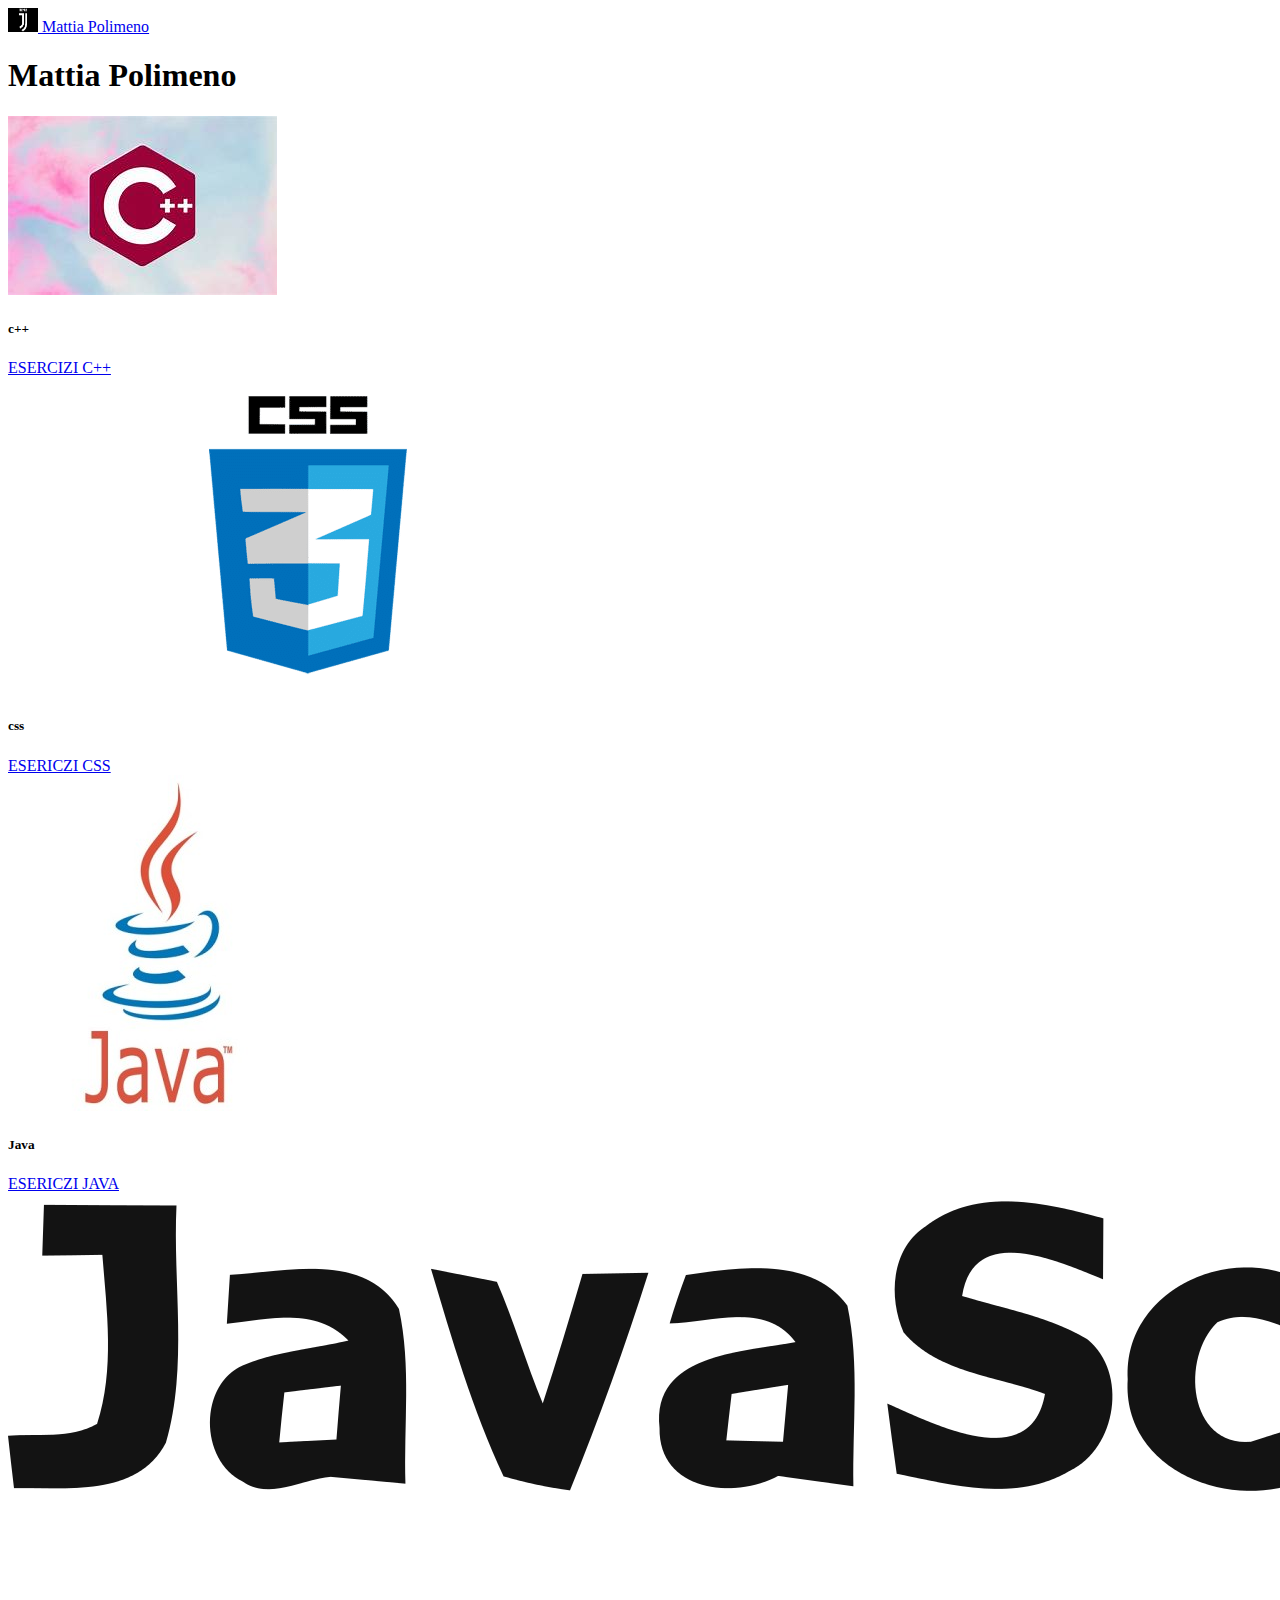
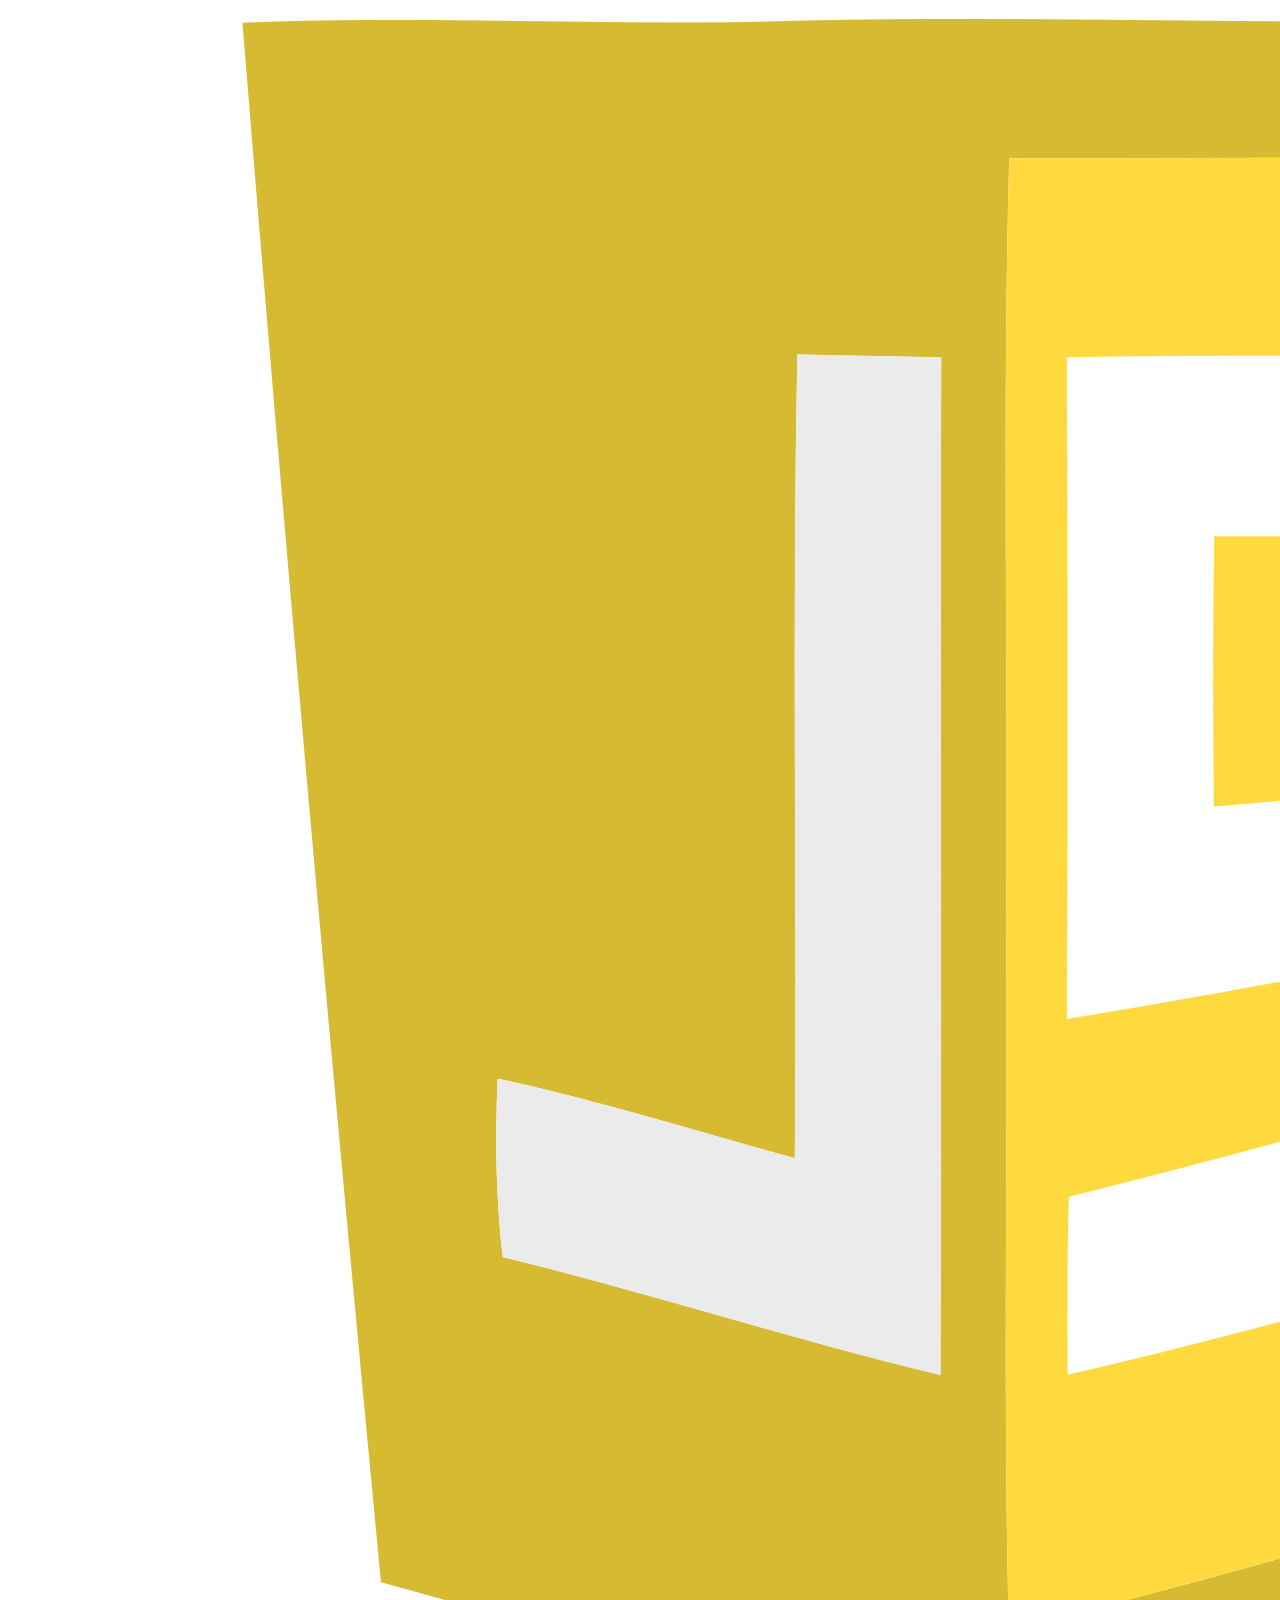
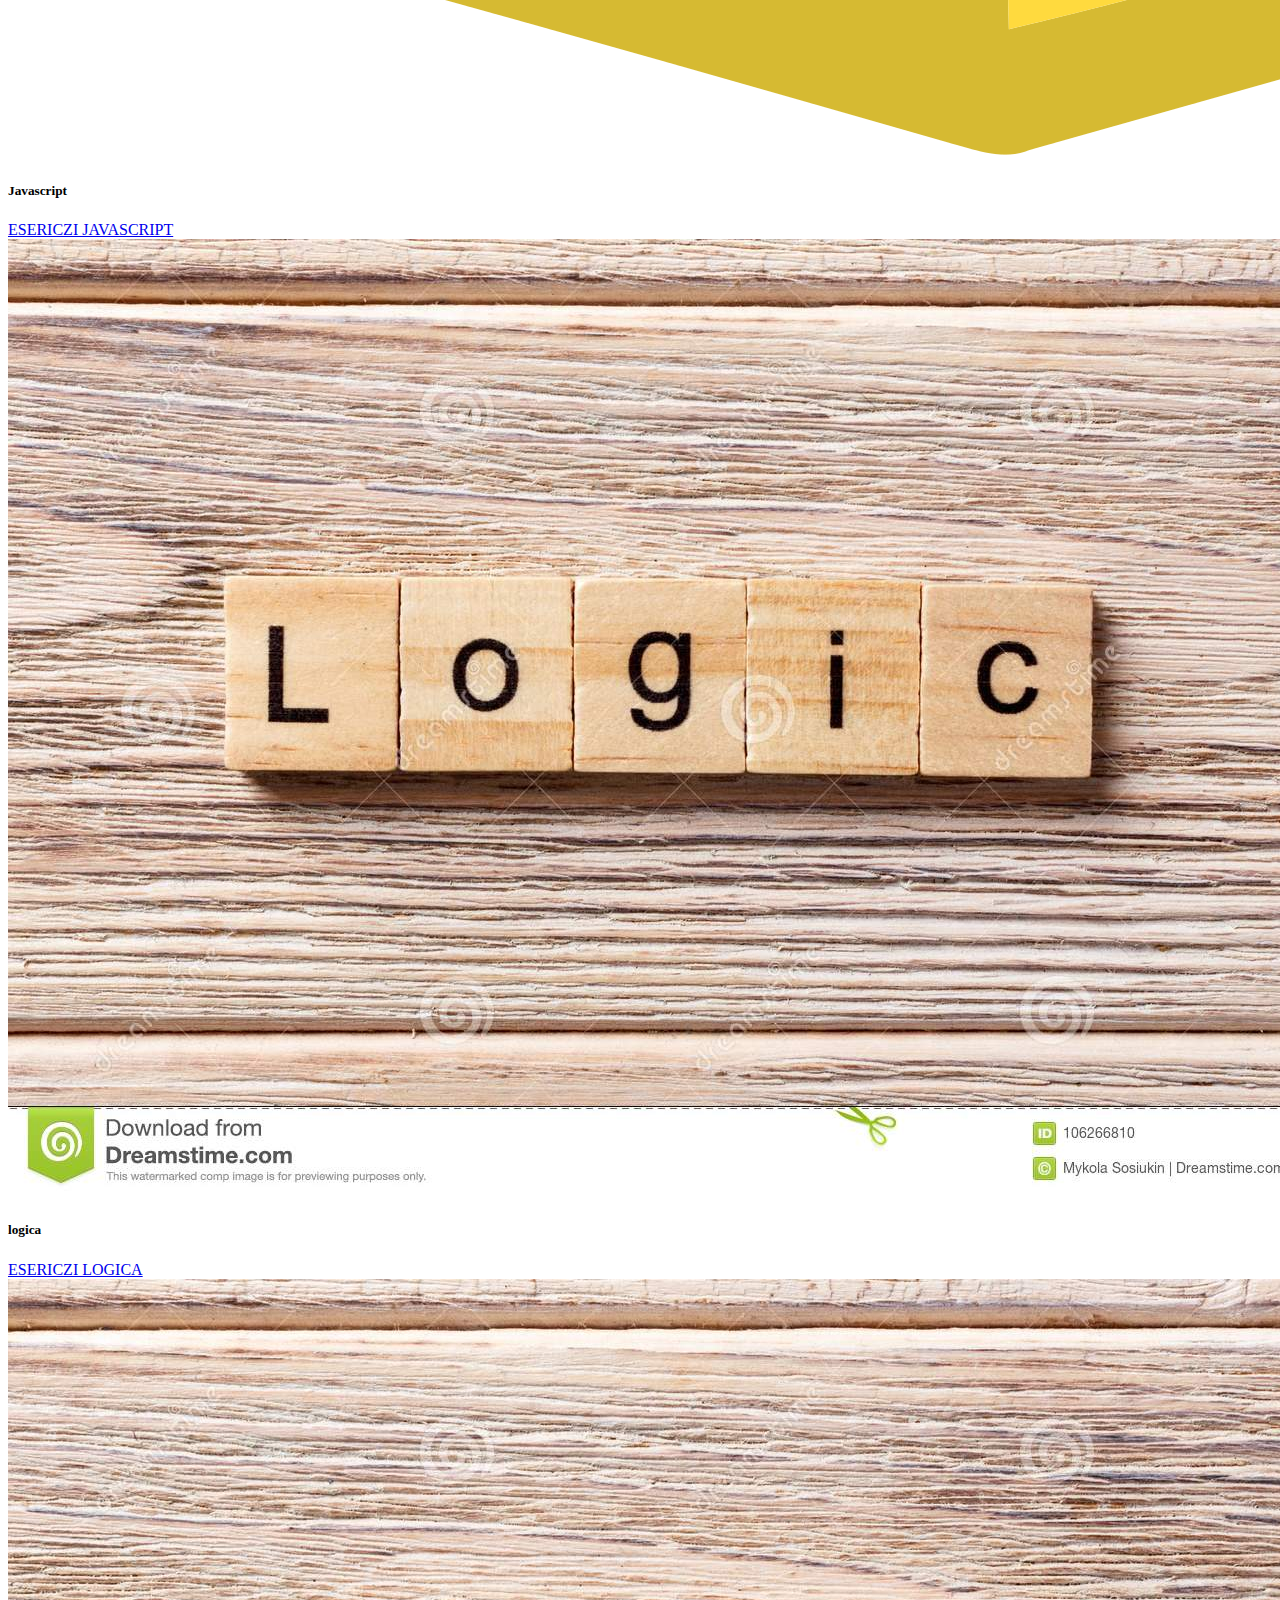
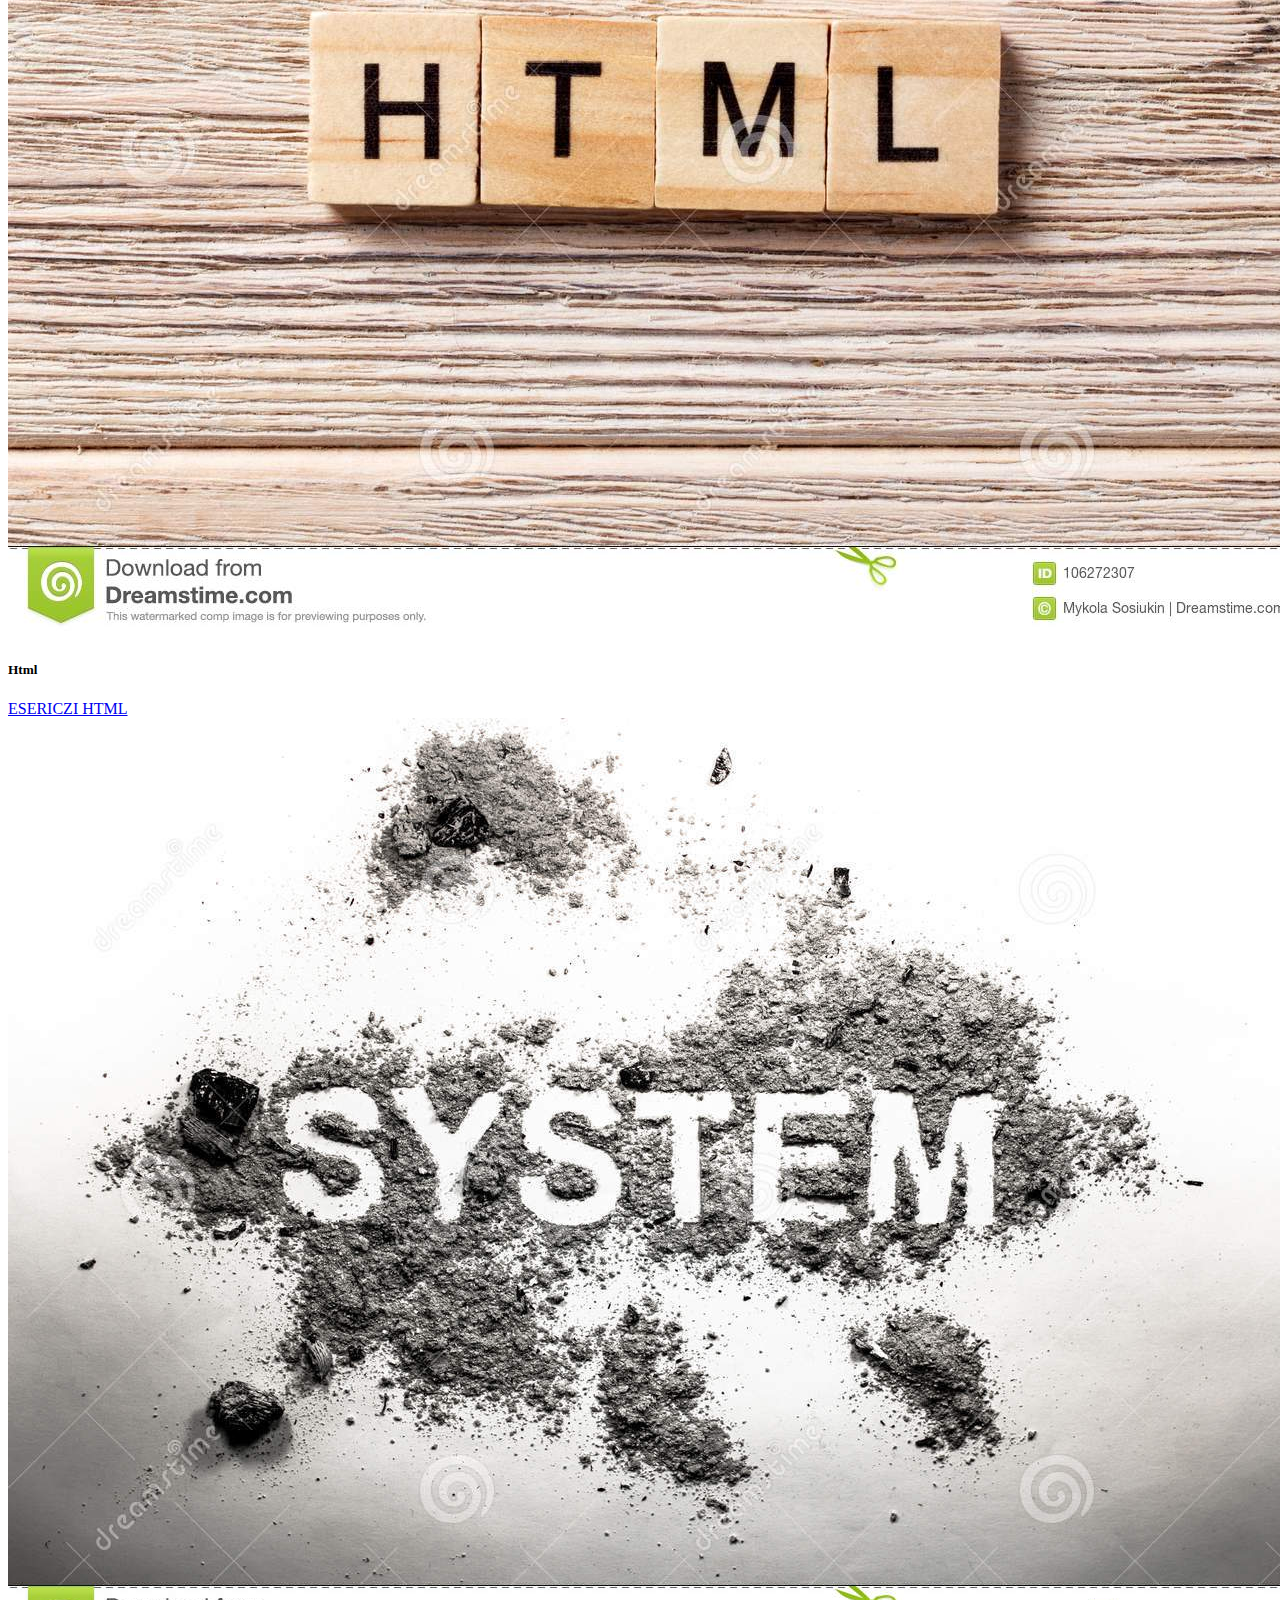
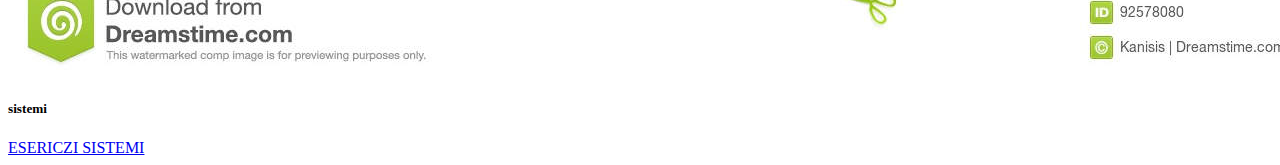
==== index.html @ 34d91545 "Update index.html" ====
<!doctype html>
<html lang="en">
  <head>
    <!-- Required meta tags -->
    <meta charset="utf-8">
    <meta name="viewport" content="width=device-width, initial-scale=1">

    <!-- Bootstrap CSS -->
    <link href="https://cdn.jsdelivr.net/npm/bootstrap@5.1.3/dist/css/bootstrap.min.css" rel="stylesheet" integrity="sha384-1BmE4kWBq78iYhFldvKuhfTAU6auU8tT94WrHftjDbrCEXSU1oBoqyl2QvZ6jIW3" crossorigin="anonymous">

    <title>Mattia Polimeno</title>
  </head>
  <body>
    <nav class="navbar navbar-dark bg-dark">
        <div class="container-fluid">
          <a class="navbar-brand" href="#">
            <img src="./juventus.png" alt="" width="30" height="24" class="d-inline-block align-text-top">
            Mattia Polimeno
          </a>
        </div>
      </nav>
      <div class="container my-5 text-center" style="max-width: 580px;">
      <h1> Mattia Polimeno</h1>
      
      
</div>  
<div class="container">
  <div class="row">
    <div class="col-sm">
      <div class="card" style="width: 18rem;" style="height:18rem;">
        <img src="./c++.png" class="card-img-top" alt="...">
        <div class="card-body">
          <h5 class="card-title">c++</h5>
         
          <a href="#" class="btn btn-primary">ESERCIZI C++</a>
        </div>
      </div>
    </div>
    <div class="col-sm">
      <div class="card" style="width: 18rem;">
        <img src="./css.png" class="card-img-top" alt="...">
        <div class="card-body">
          <h5 class="card-title">css </h5>
         
          <a href="#" class="btn btn-primary">ESERICZI CSS</a>
        </div>
      </div>
    </div>
    <div class="col-sm">
      <div class="card" style="width: 18rem;">
        <img src="./java.png" class="card-img-top" alt="...">
        <div class="card-body">
          <h5 class="card-title">Java</h5>
          
          <a href="#" class="btn btn-primary">ESERICZI JAVA</a>
        </div>
      </div>
    </div>
    <div class="col-sm">
      <div class="card" style="width: 18rem;">
        <img src="./javascript.png" class="card-img-top" alt="...">
        <div class="card-body">
          <h5 class="card-title">Javascript</h5>
          
          <a href="#" class="btn btn-primary">ESERICZI JAVASCRIPT</a>
        </div>
      </div>
    </div>
    <div class="col-sm">
      <div class="card" style="width: 18rem;">
        <img src="./logica.png" class="card-img-top" alt="...">
        <div class="card-body">
          <h5 class="card-title">logica</h5>
          
          <a href="#" class="btn btn-primary">ESERICZI LOGICA</a>
        </div>
      </div>
    </div>
    <div class="col-sm">
      <div class="card" style="width: 18rem;">
        <img src="./SCRITTAHTML.PNG" class="card-img-top" alt="...">
        <div class="card-body">
          <h5 class="card-title">Html</h5>
          
          <a href="#" class="btn btn-primary">ESERICZI HTML</a>
        </div>
      </div>
    </div>
    <div class="col-sm">
      <div class="card" style="width: 18rem;">
        <img src="./sistemi.png" class="card-img-top" alt="...">
        <div class="card-body">
          <h5 class="card-title">sistemi</h5>
          
          <a href="#" class="btn btn-primary">ESERICZI SISTEMI</a>
        </div>
      </div>
    </div>
  </div>

</div> 
<script src="https://cdn.jsdelivr.net/npm/bootstrap@5.1.3/dist/js/bootstrap.bundle.min.js" integrity="sha384-ka7Sk0Gln4gmtz2MlQnikT1wXgYsOg+OMhuP+IlRH9sENBO0LRn5q+8nbTov4+1p" crossorigin="anonymous"></script>

  </body>
</html>
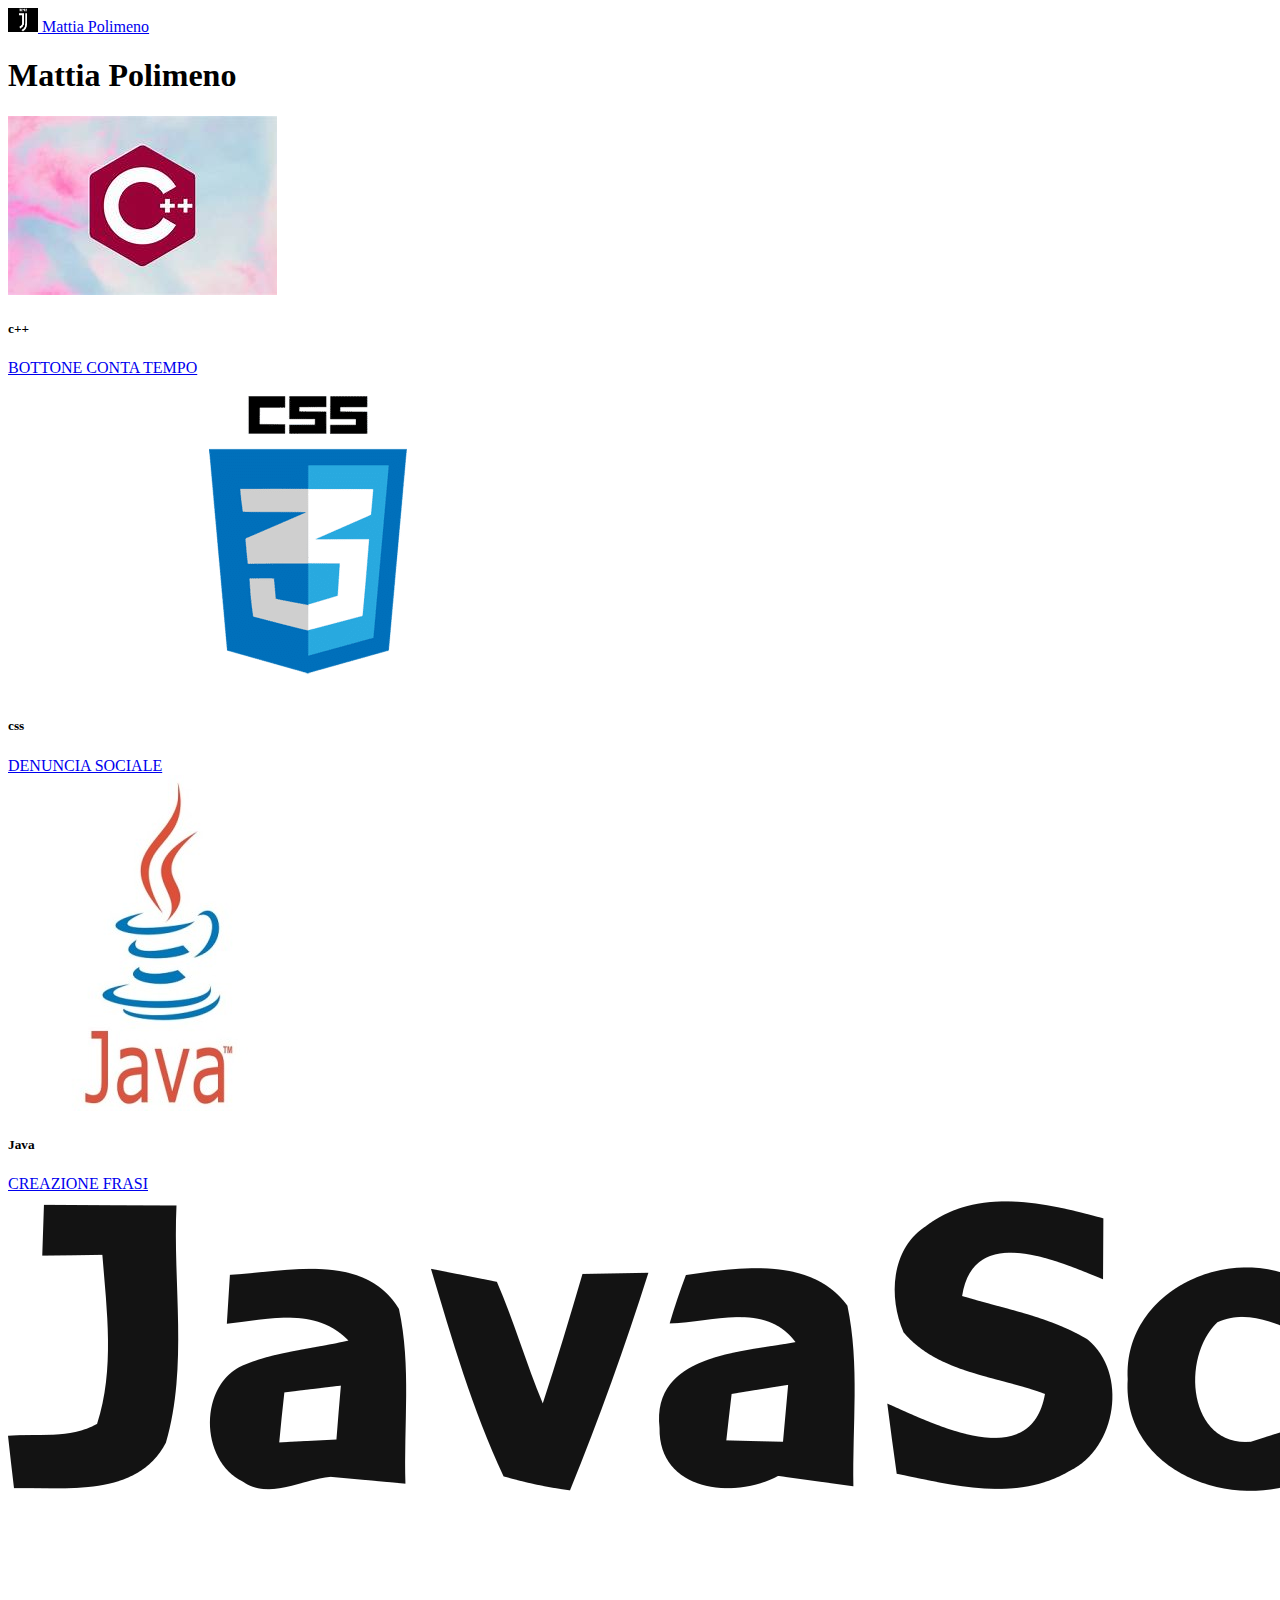
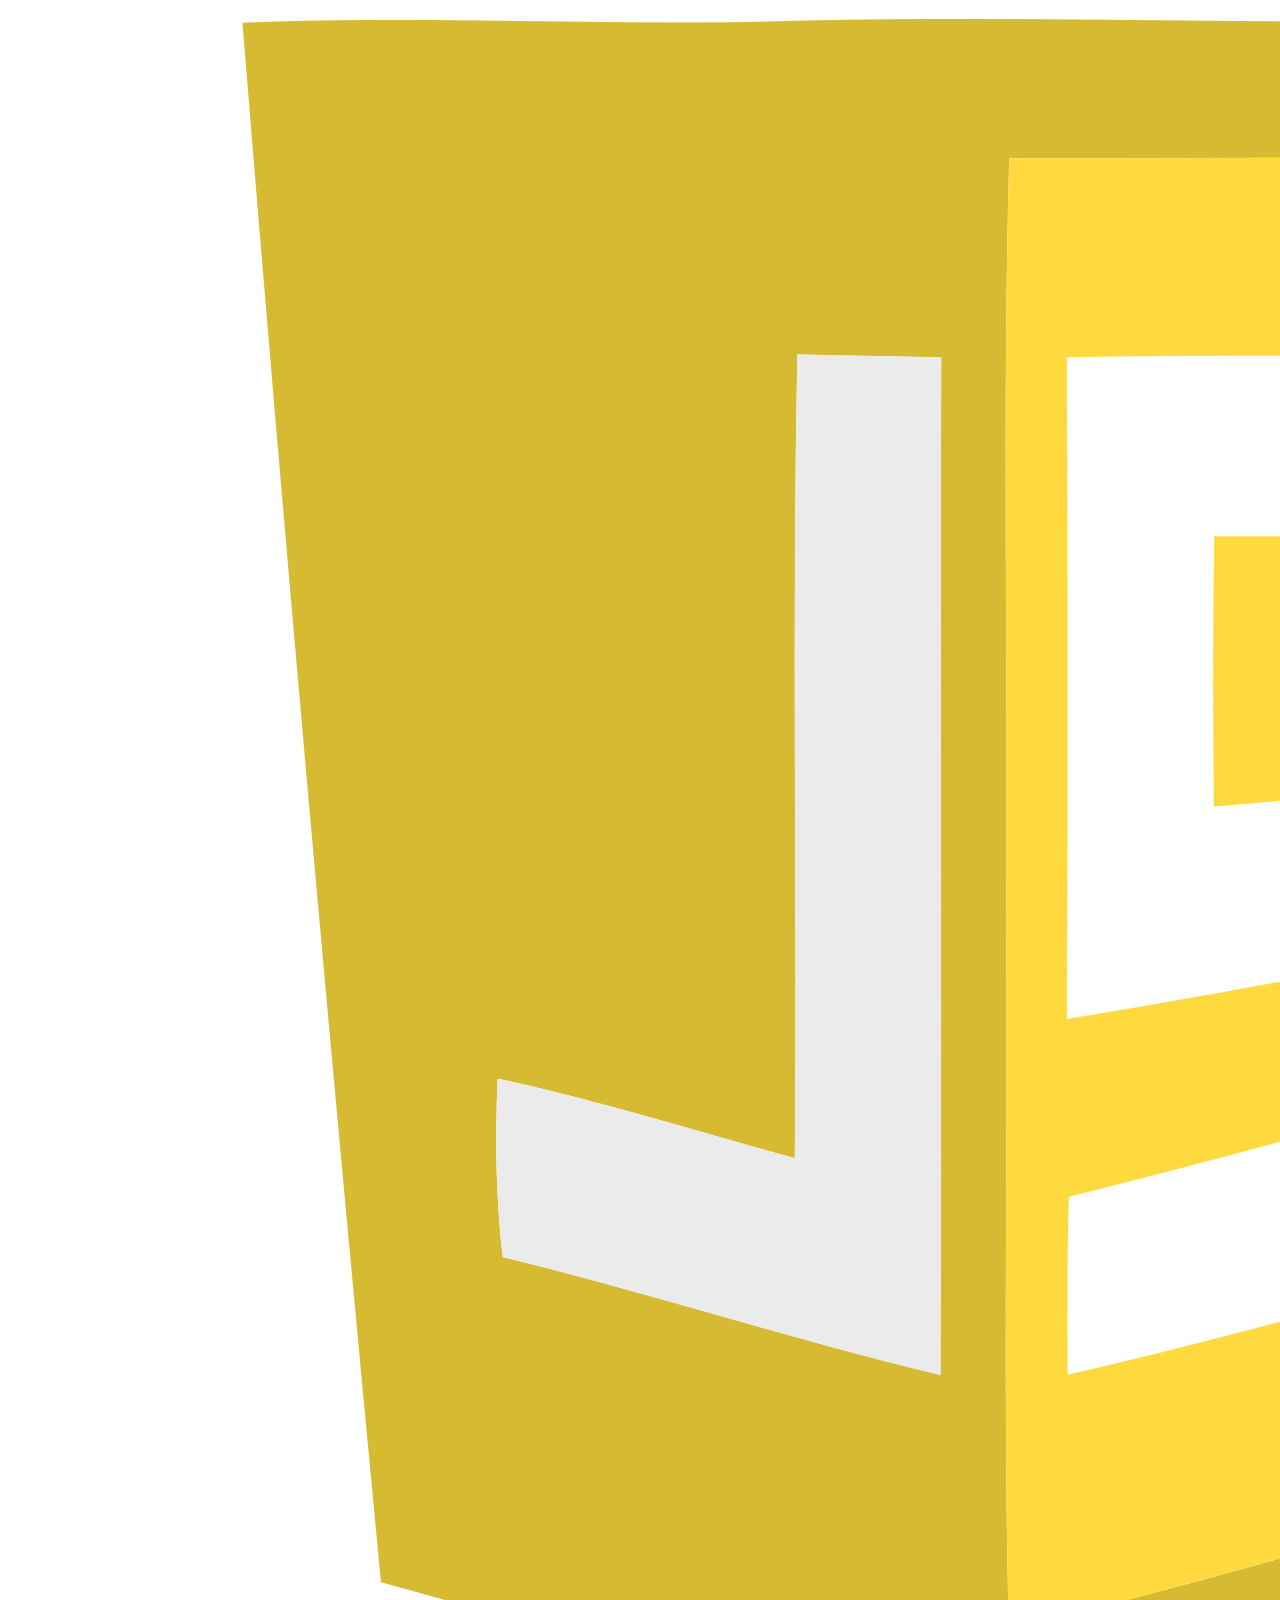
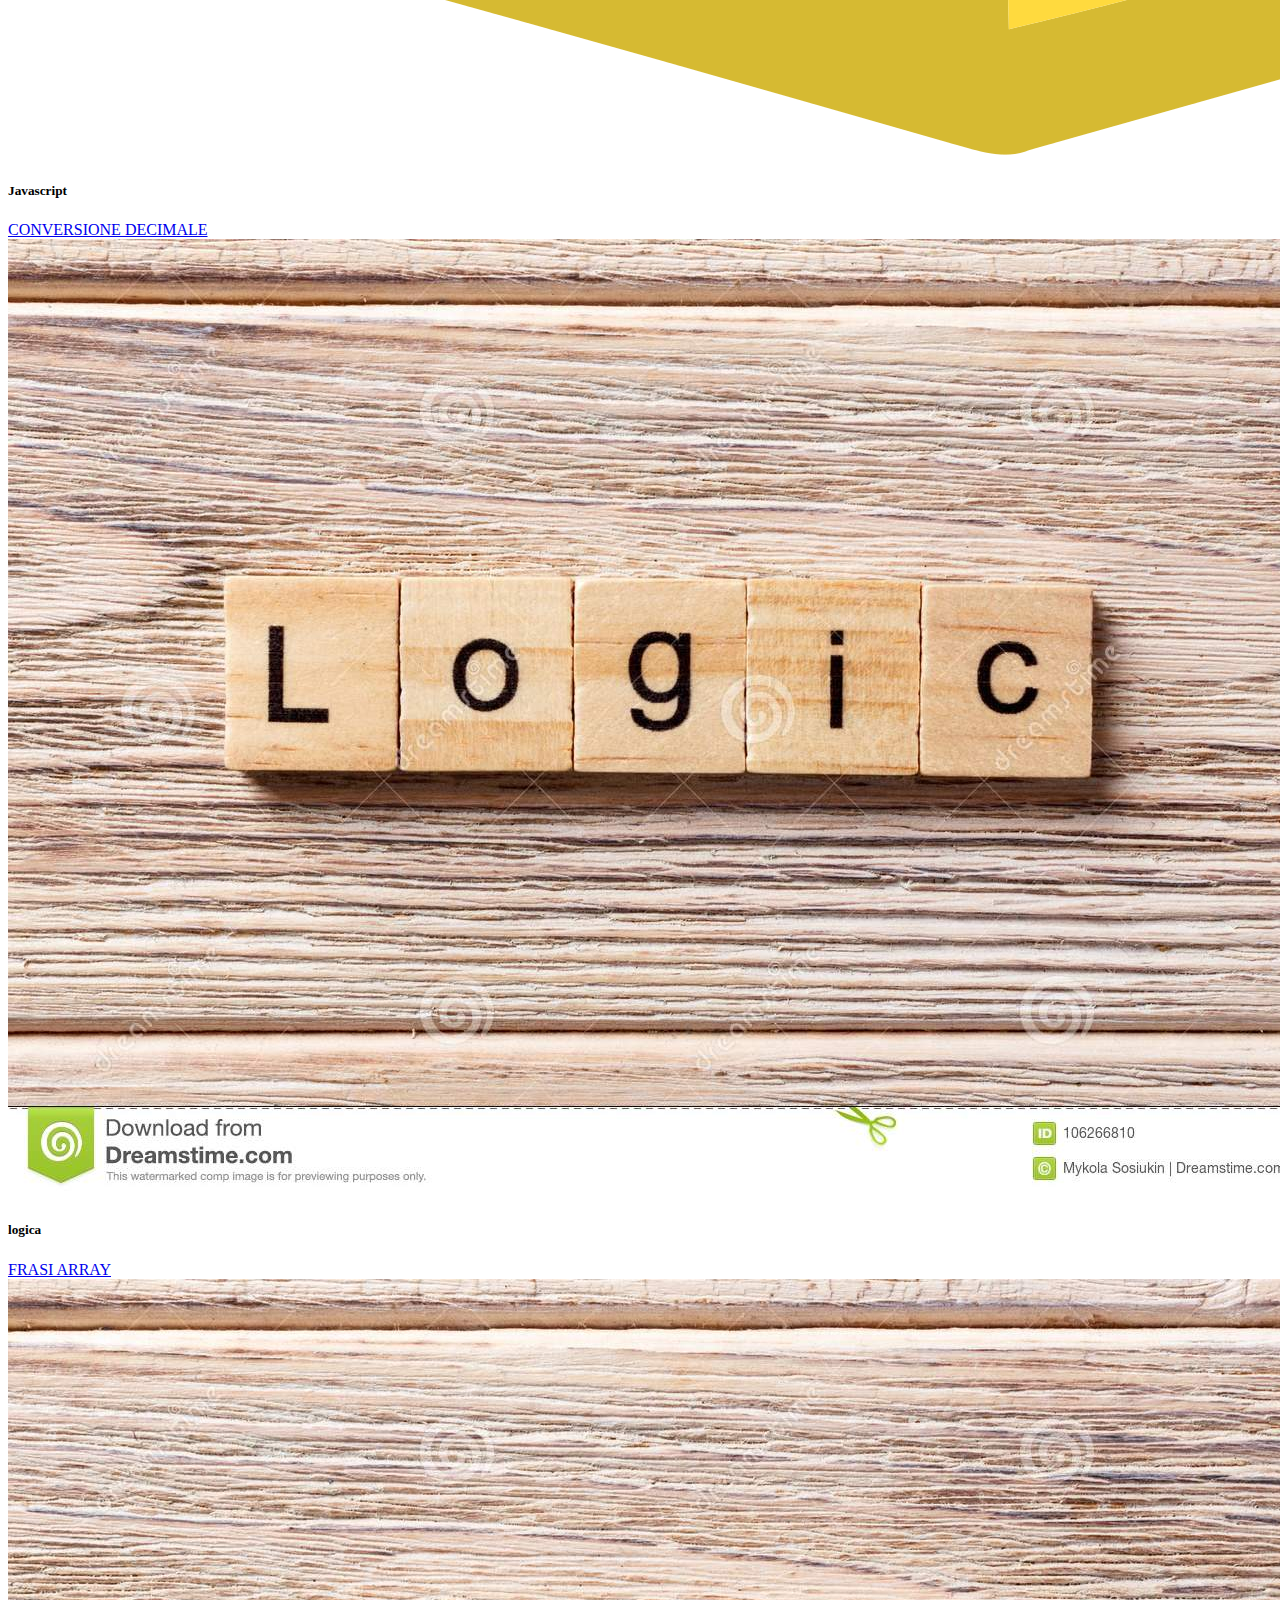
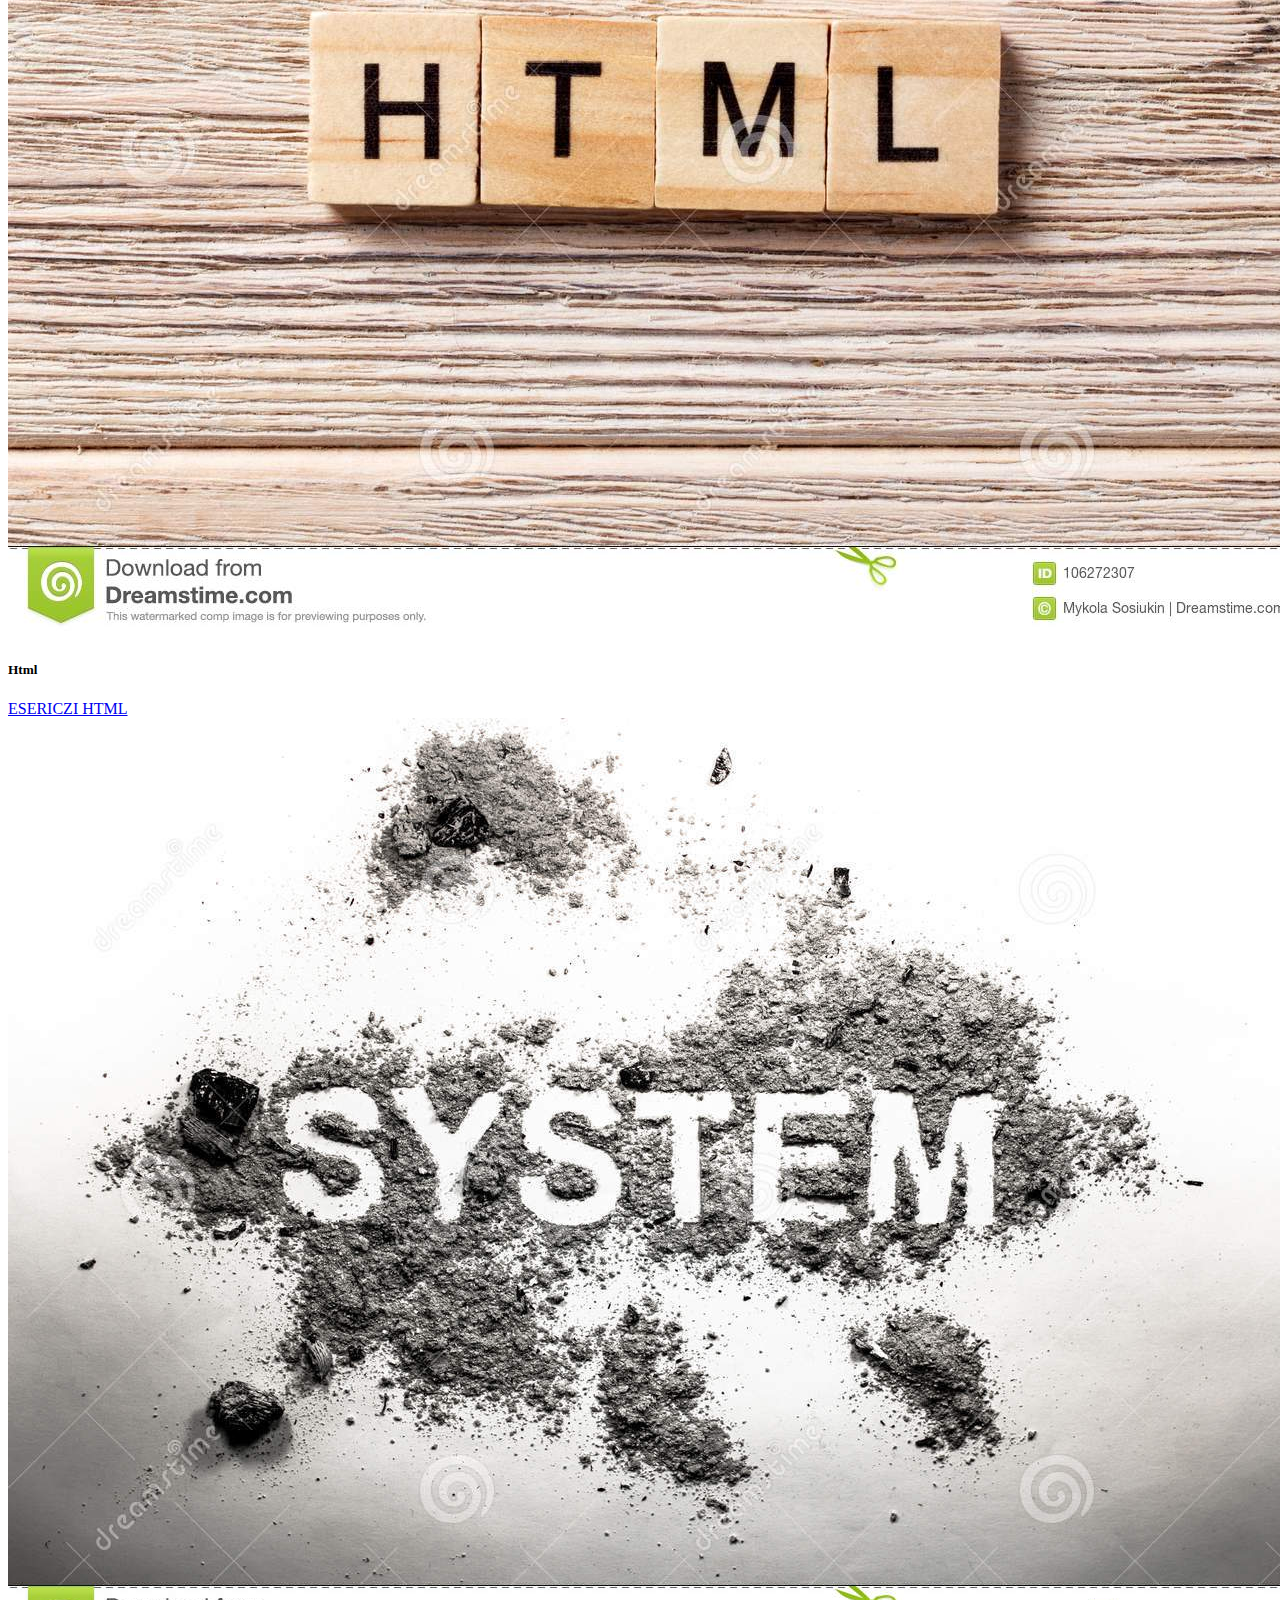
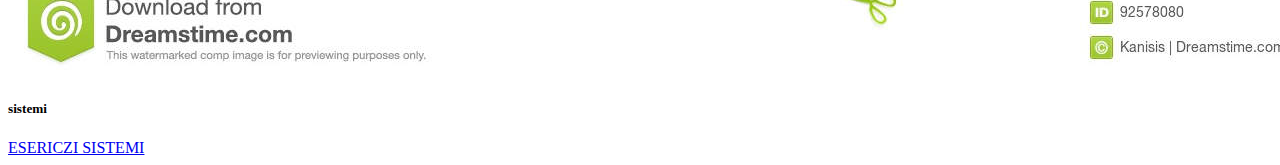
==== commit 7784934e: "Update index.html" ====
--- a/index.html
+++ b/index.html
@@ -32,7 +32,7 @@
         <div class="card-body">
           <h5 class="card-title">c++</h5>
          
-          <a href="#" class="btn btn-primary">ESERCIZI C++</a>
+          <a href="./bottone_conta_tempo_main/index.html" class="btn btn-primary">BOTTONE CONTA TEMPO</a>
         </div>
       </div>
     </div>
@@ -42,7 +42,7 @@
         <div class="card-body">
           <h5 class="card-title">css </h5>
          
-          <a href="#" class="btn btn-primary">ESERICZI CSS</a>
+          <a href="./denuncia_sociale_droga_main/index.html" class="btn btn-primary">DENUNCIA SOCIALE</a>
         </div>
       </div>
     </div>
@@ -52,7 +52,7 @@
         <div class="card-body">
           <h5 class="card-title">Java</h5>
           
-          <a href="#" class="btn btn-primary">ESERICZI JAVA</a>
+          <a href="./creazione_frasi_main/index.html" class="btn btn-primary">CREAZIONE FRASI</a>
         </div>
       </div>
     </div>
@@ -62,7 +62,7 @@
         <div class="card-body">
           <h5 class="card-title">Javascript</h5>
           
-          <a href="#" class="btn btn-primary">ESERICZI JAVASCRIPT</a>
+          <a href="./DECIMALE/index.html" class="btn btn-primary">CONVERSIONE DECIMALE</a>
         </div>
       </div>
     </div>
@@ -72,7 +72,7 @@
         <div class="card-body">
           <h5 class="card-title">logica</h5>
           
-          <a href="#" class="btn btn-primary">ESERICZI LOGICA</a>
+          <a href="./frasi_array_main/index.html" class="btn btn-primary">FRASI ARRAY</a>
         </div>
       </div>
     </div>
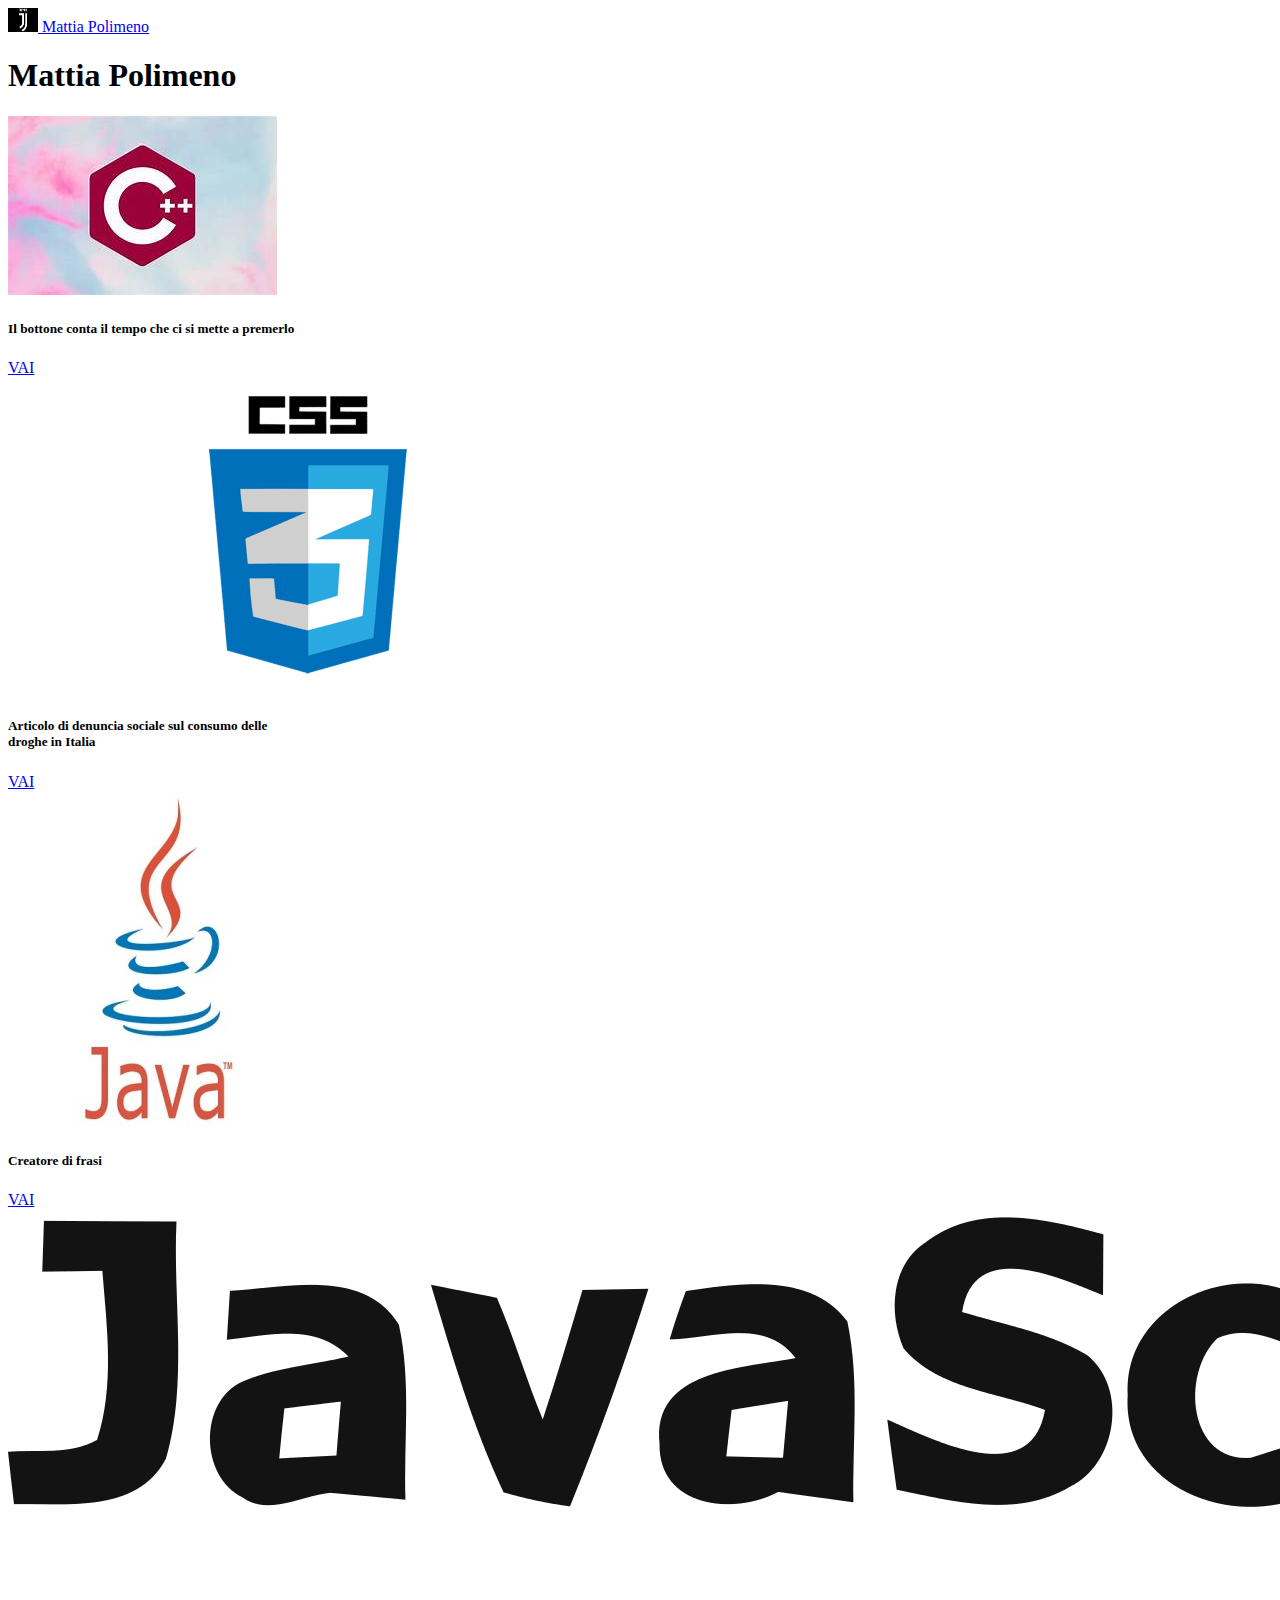
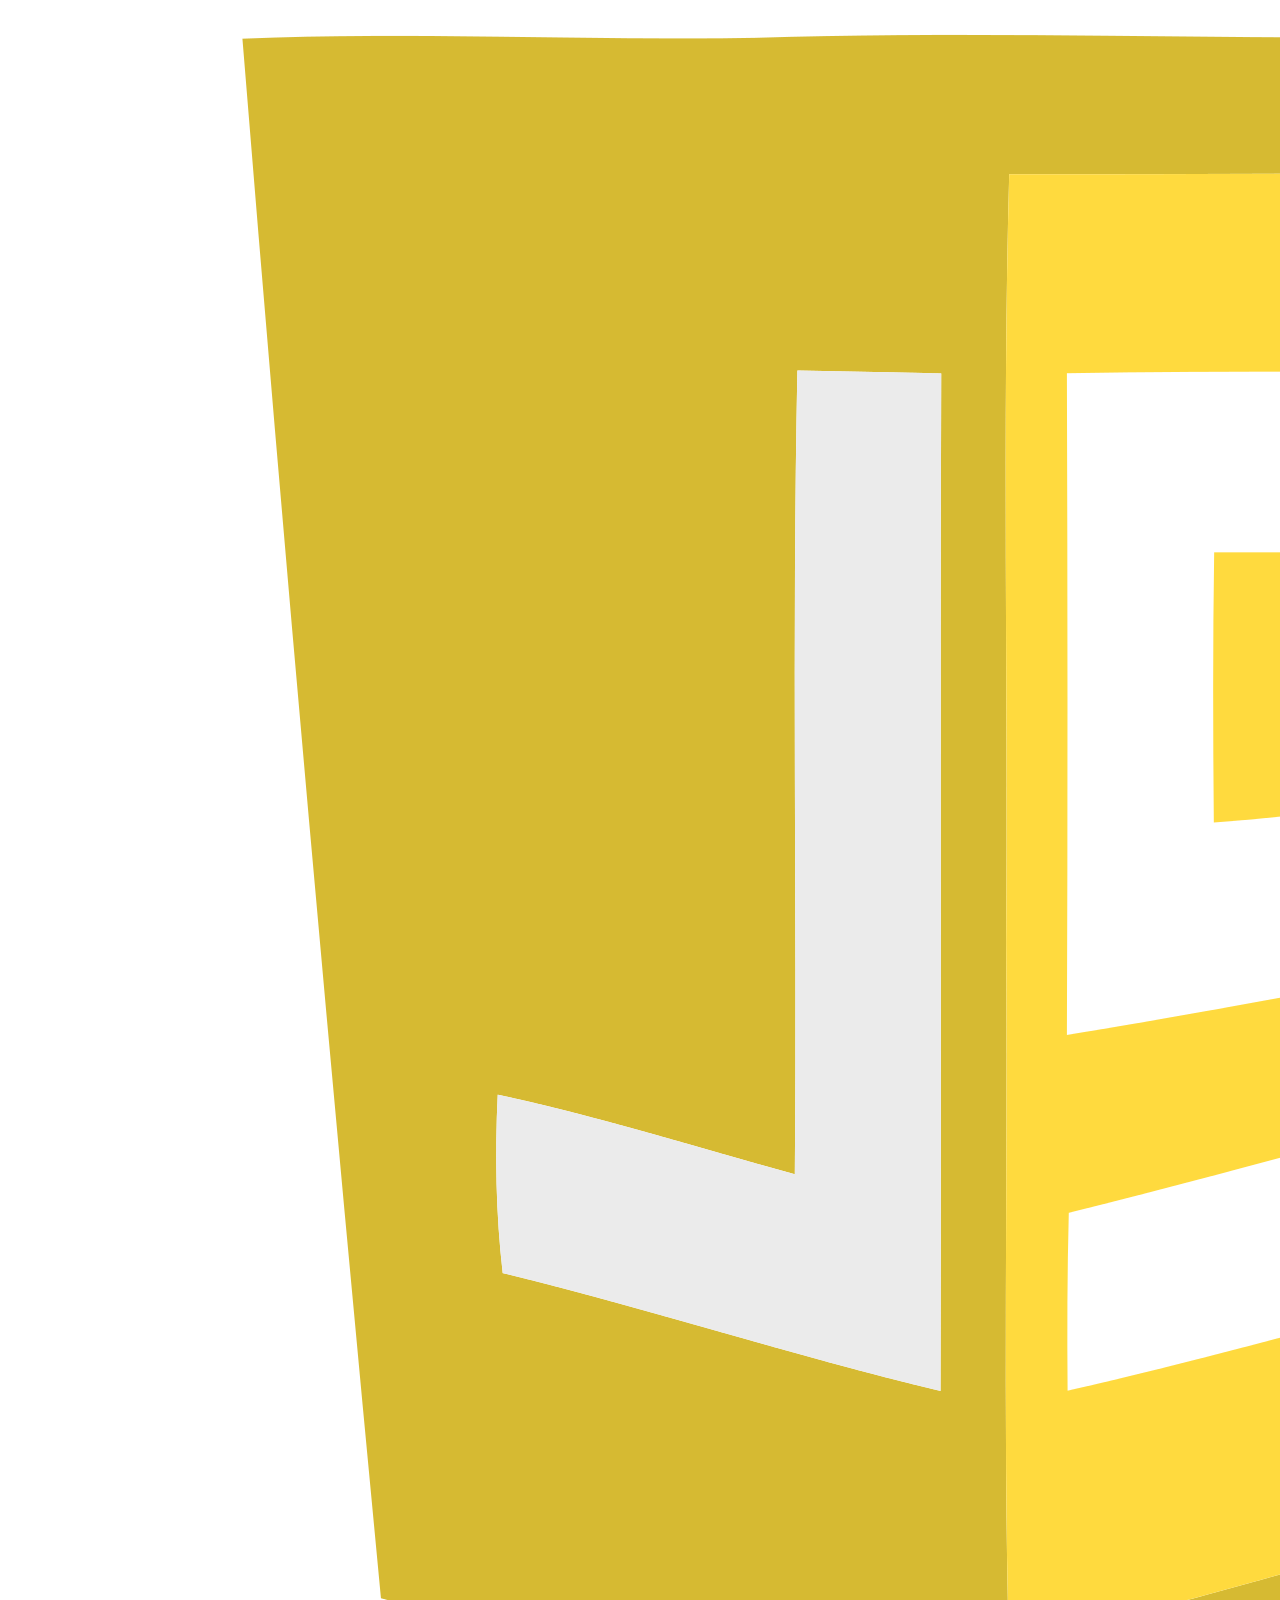
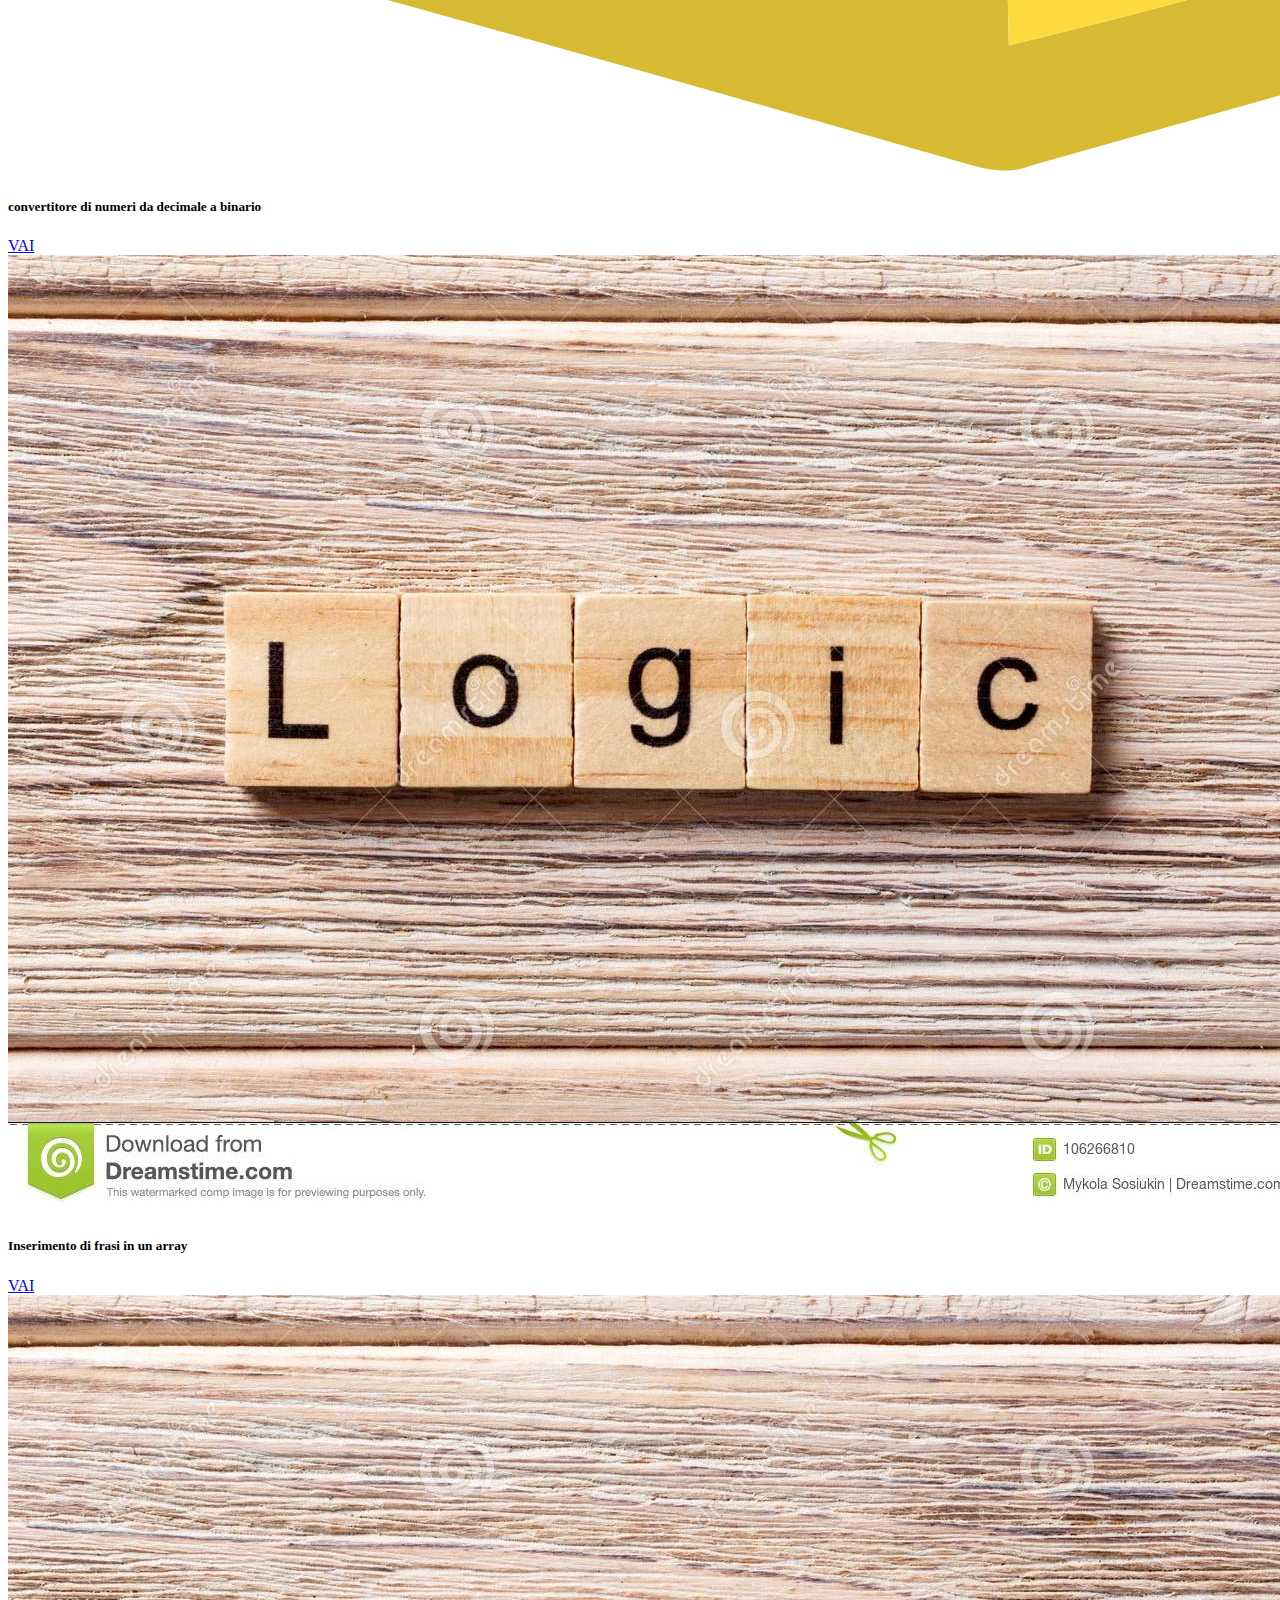
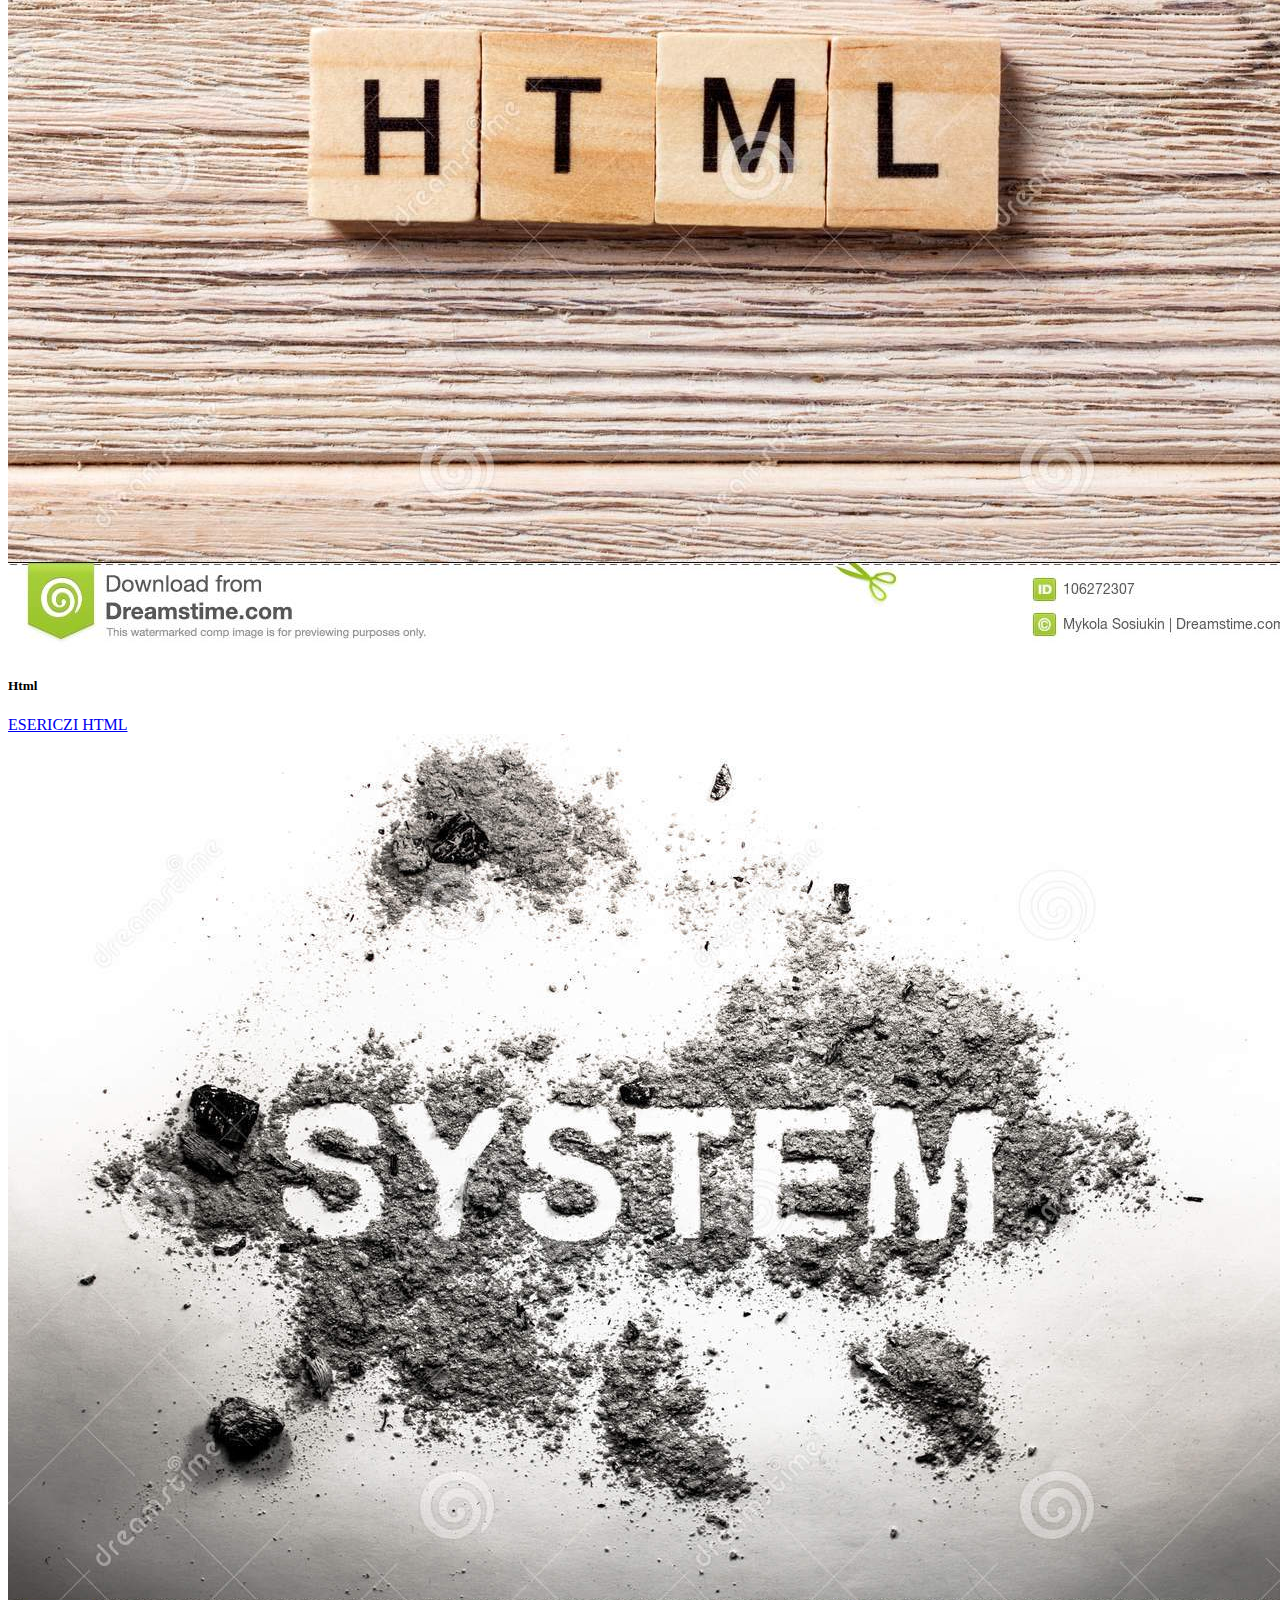
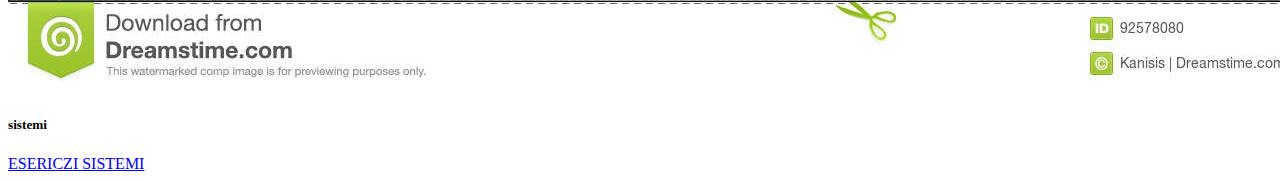
==== commit 0aaa4644: "Update index.html" ====
--- a/index.html
+++ b/index.html
@@ -30,9 +30,9 @@
       <div class="card" style="width: 18rem;" style="height:18rem;">
         <img src="./c++.png" class="card-img-top" alt="...">
         <div class="card-body">
-          <h5 class="card-title">c++</h5>
+          <h5 class="card-title">Il bottone conta il tempo che ci si mette a premerlo</h5>
          
-          <a href="./bottone_conta_tempo_main/index.html" class="btn btn-primary">BOTTONE CONTA TEMPO</a>
+          <a href="./bottone_conta_tempo_main/index.html" class="btn btn-primary">VAI</a>
         </div>
       </div>
     </div>
@@ -40,9 +40,9 @@
       <div class="card" style="width: 18rem;">
         <img src="./css.png" class="card-img-top" alt="...">
         <div class="card-body">
-          <h5 class="card-title">css </h5>
+          <h5 class="card-title">Articolo di denuncia sociale sul consumo delle droghe in Italia </h5>
          
-          <a href="./denuncia_sociale_droga_main/index.html" class="btn btn-primary">DENUNCIA SOCIALE</a>
+          <a href="./denuncia_sociale_droga_main/index.html" class="btn btn-primary">VAI</a>
         </div>
       </div>
     </div>
@@ -50,9 +50,9 @@
       <div class="card" style="width: 18rem;">
         <img src="./java.png" class="card-img-top" alt="...">
         <div class="card-body">
-          <h5 class="card-title">Java</h5>
+          <h5 class="card-title">Creatore di frasi </h5>
           
-          <a href="./creazione_frasi_main/index.html" class="btn btn-primary">CREAZIONE FRASI</a>
+          <a href="./creazione_frasi_main/index.html" class="btn btn-primary">VAI</a>
         </div>
       </div>
     </div>
@@ -60,9 +60,9 @@
       <div class="card" style="width: 18rem;">
         <img src="./javascript.png" class="card-img-top" alt="...">
         <div class="card-body">
-          <h5 class="card-title">Javascript</h5>
+          <h5 class="card-title">convertitore di numeri da decimale a binario</h5>
           
-          <a href="./DECIMALE/index.html" class="btn btn-primary">CONVERSIONE DECIMALE</a>
+          <a href="./DECIMALE/index.html" class="btn btn-primary">VAI</a>
         </div>
       </div>
     </div>
@@ -70,9 +70,9 @@
       <div class="card" style="width: 18rem;">
         <img src="./logica.png" class="card-img-top" alt="...">
         <div class="card-body">
-          <h5 class="card-title">logica</h5>
+          <h5 class="card-title">Inserimento di frasi in un array</h5>
           
-          <a href="./frasi_array_main/index.html" class="btn btn-primary">FRASI ARRAY</a>
+          <a href="./frasi_array_main/index.html" class="btn btn-primary">VAI</a>
         </div>
       </div>
     </div>
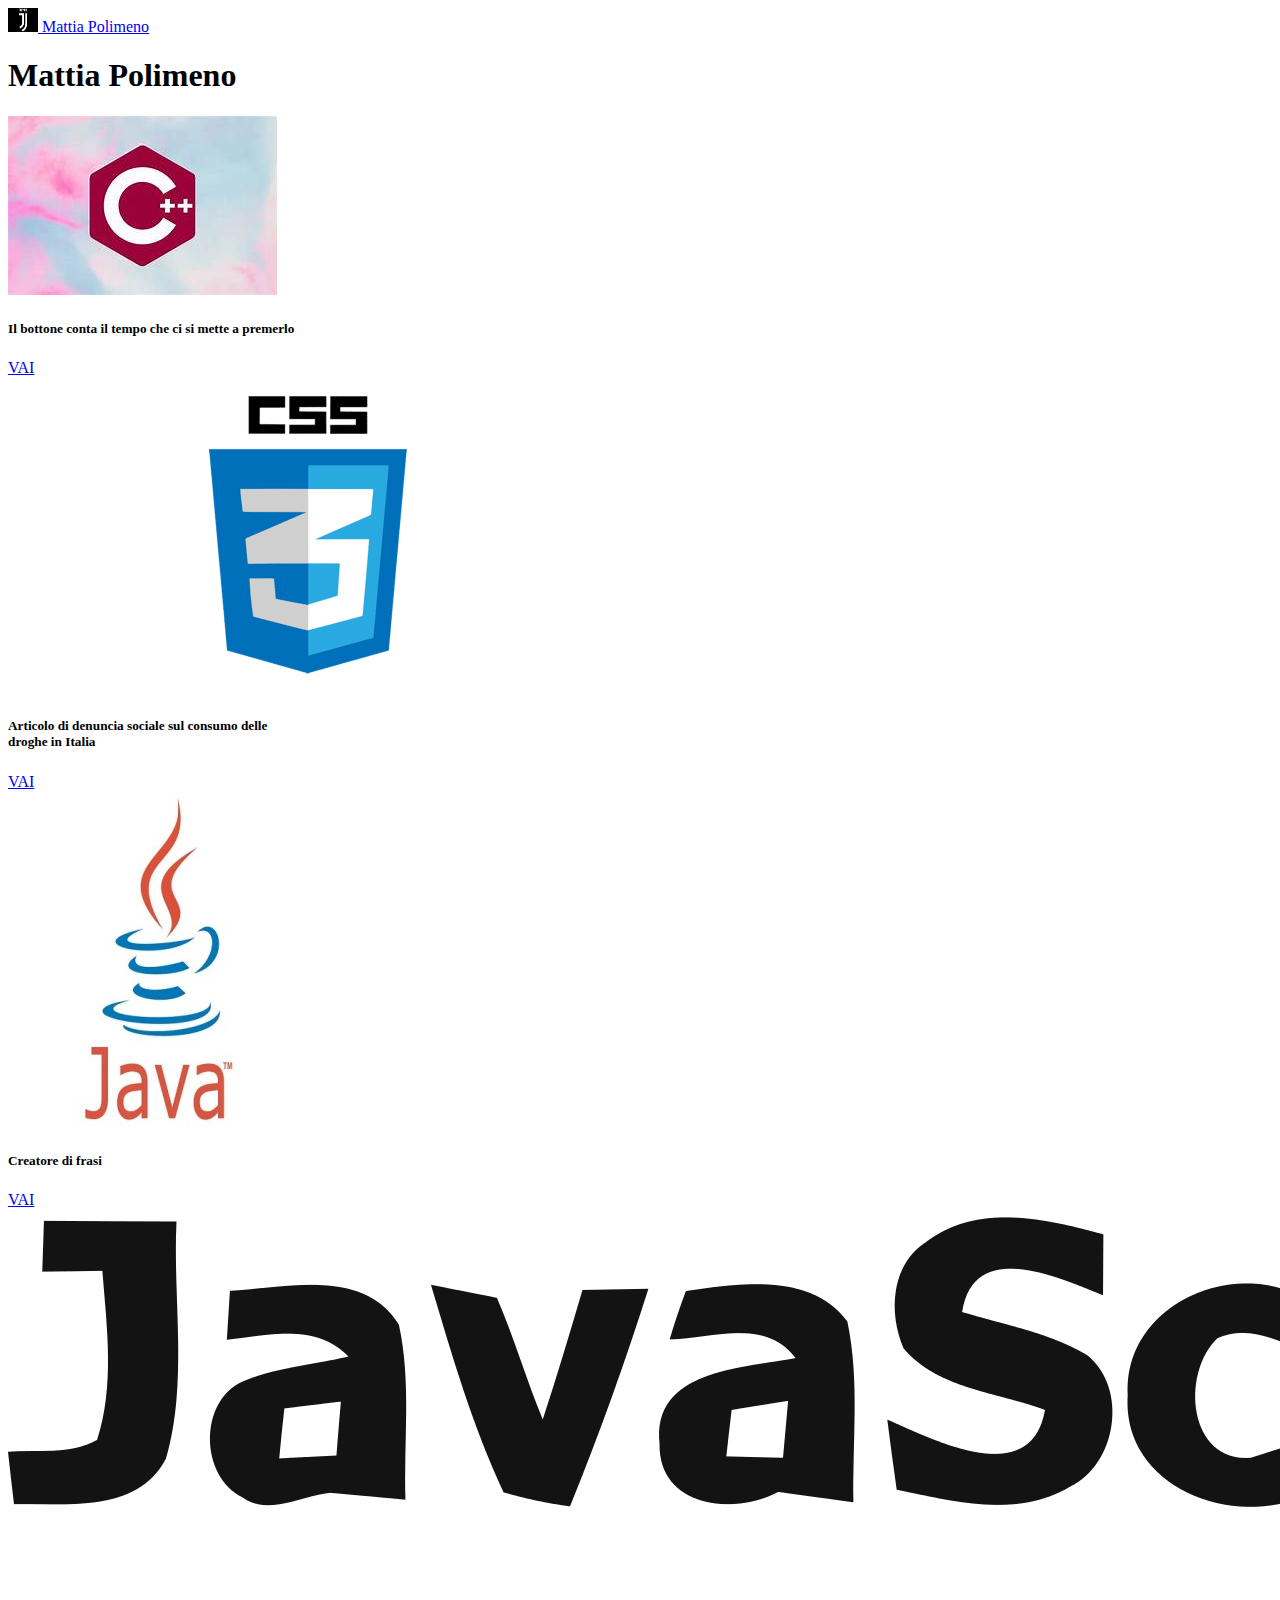
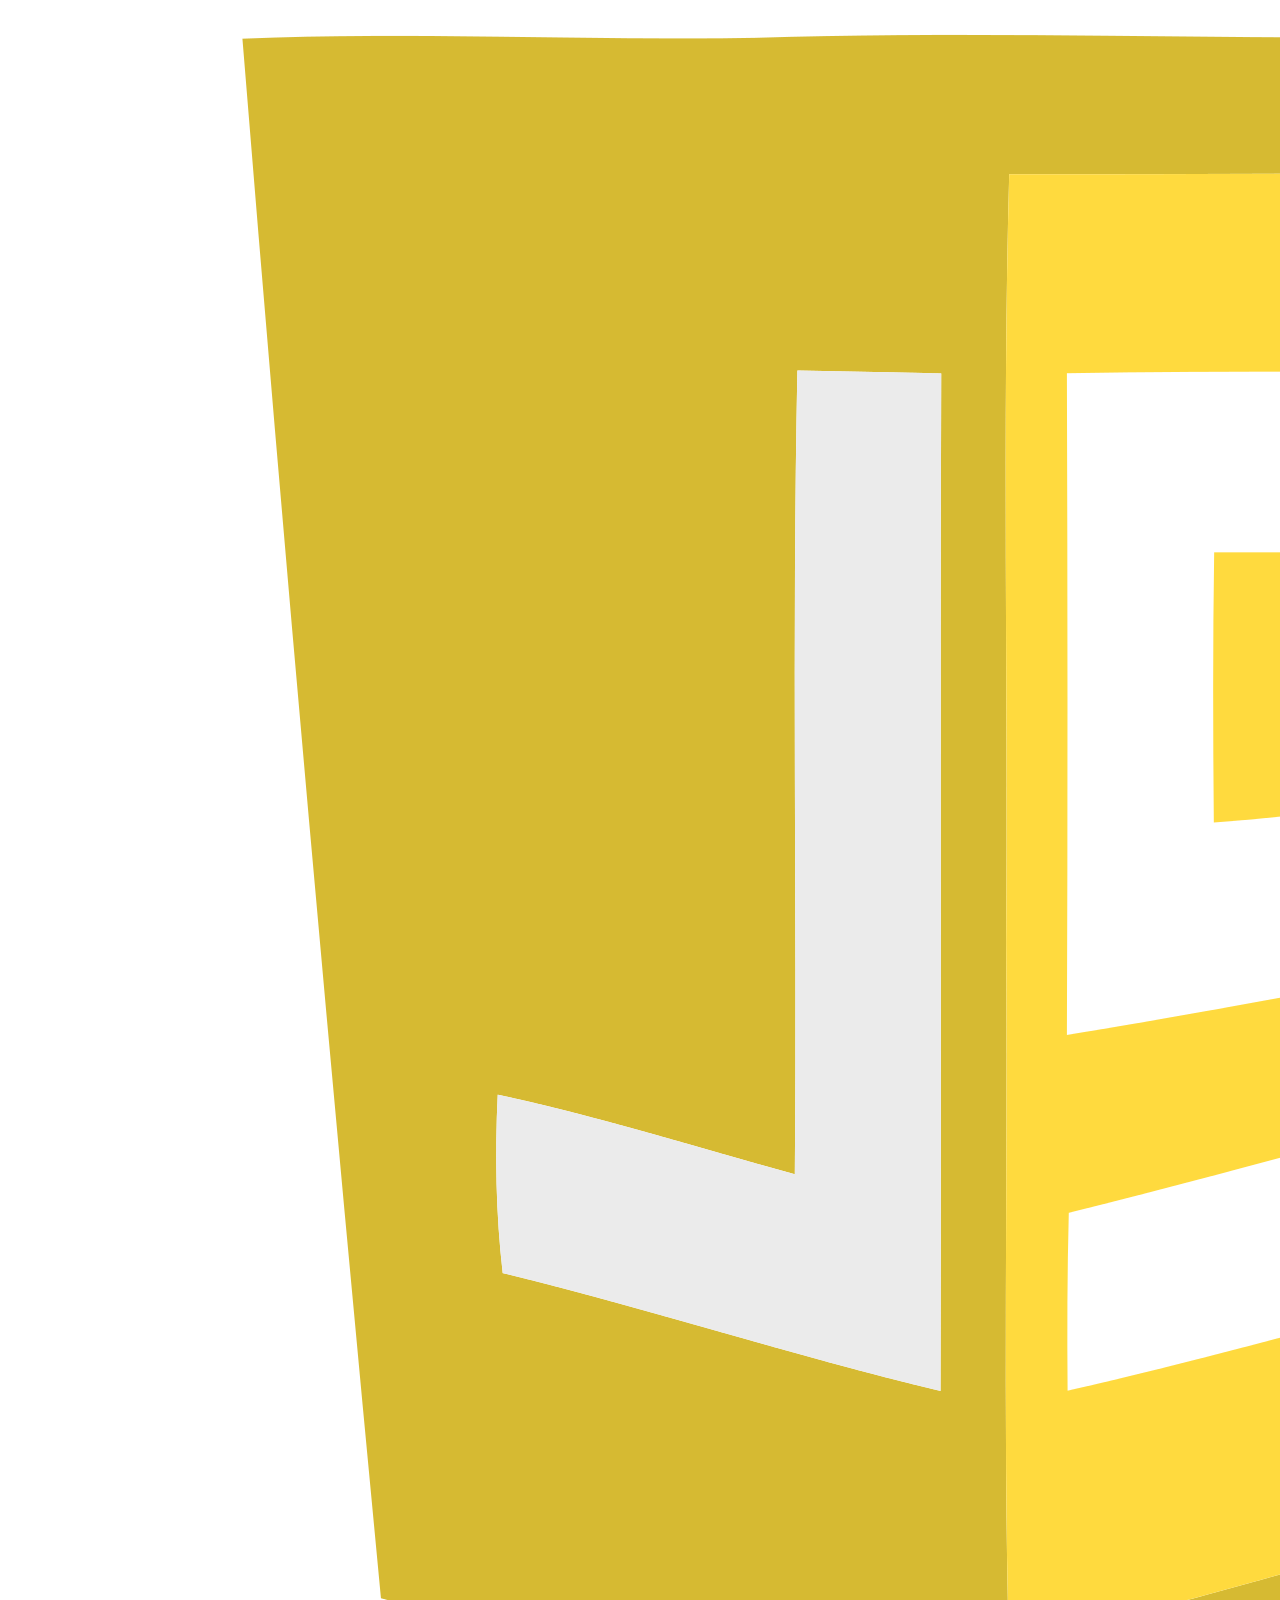
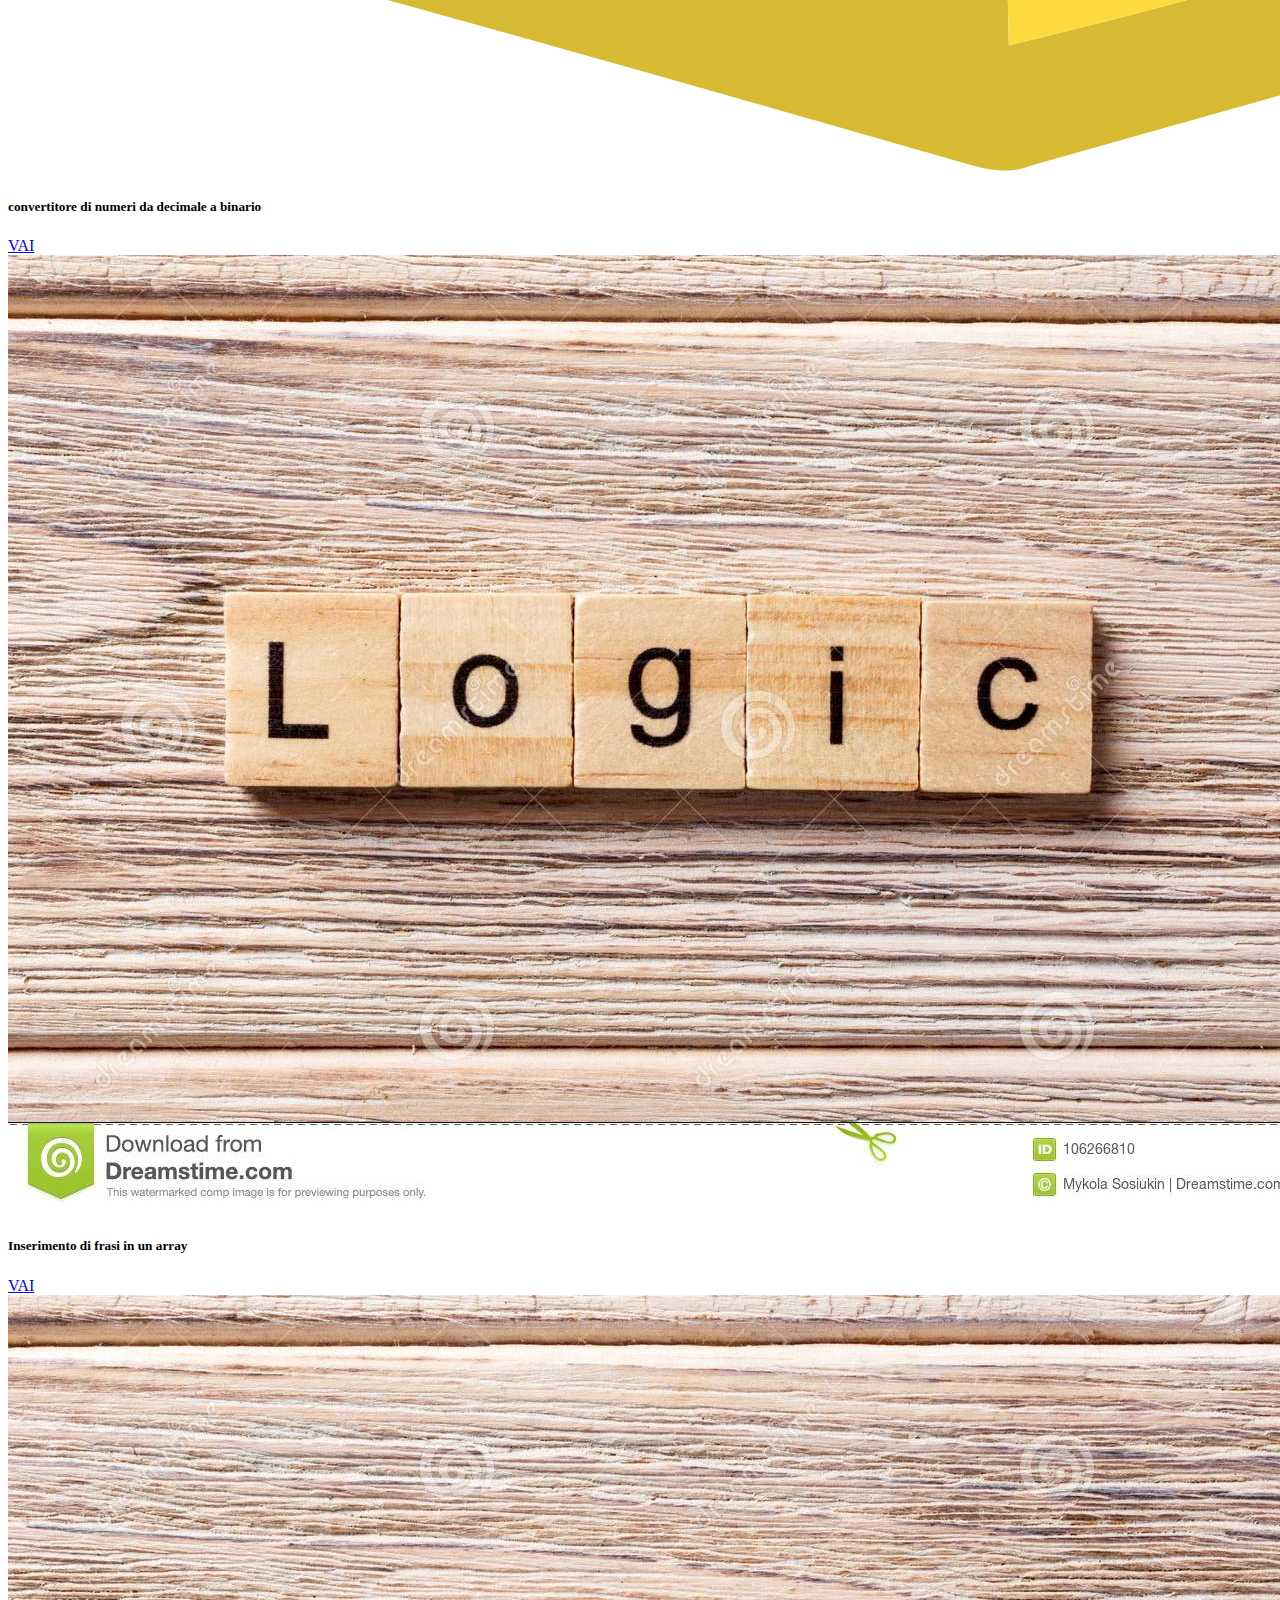
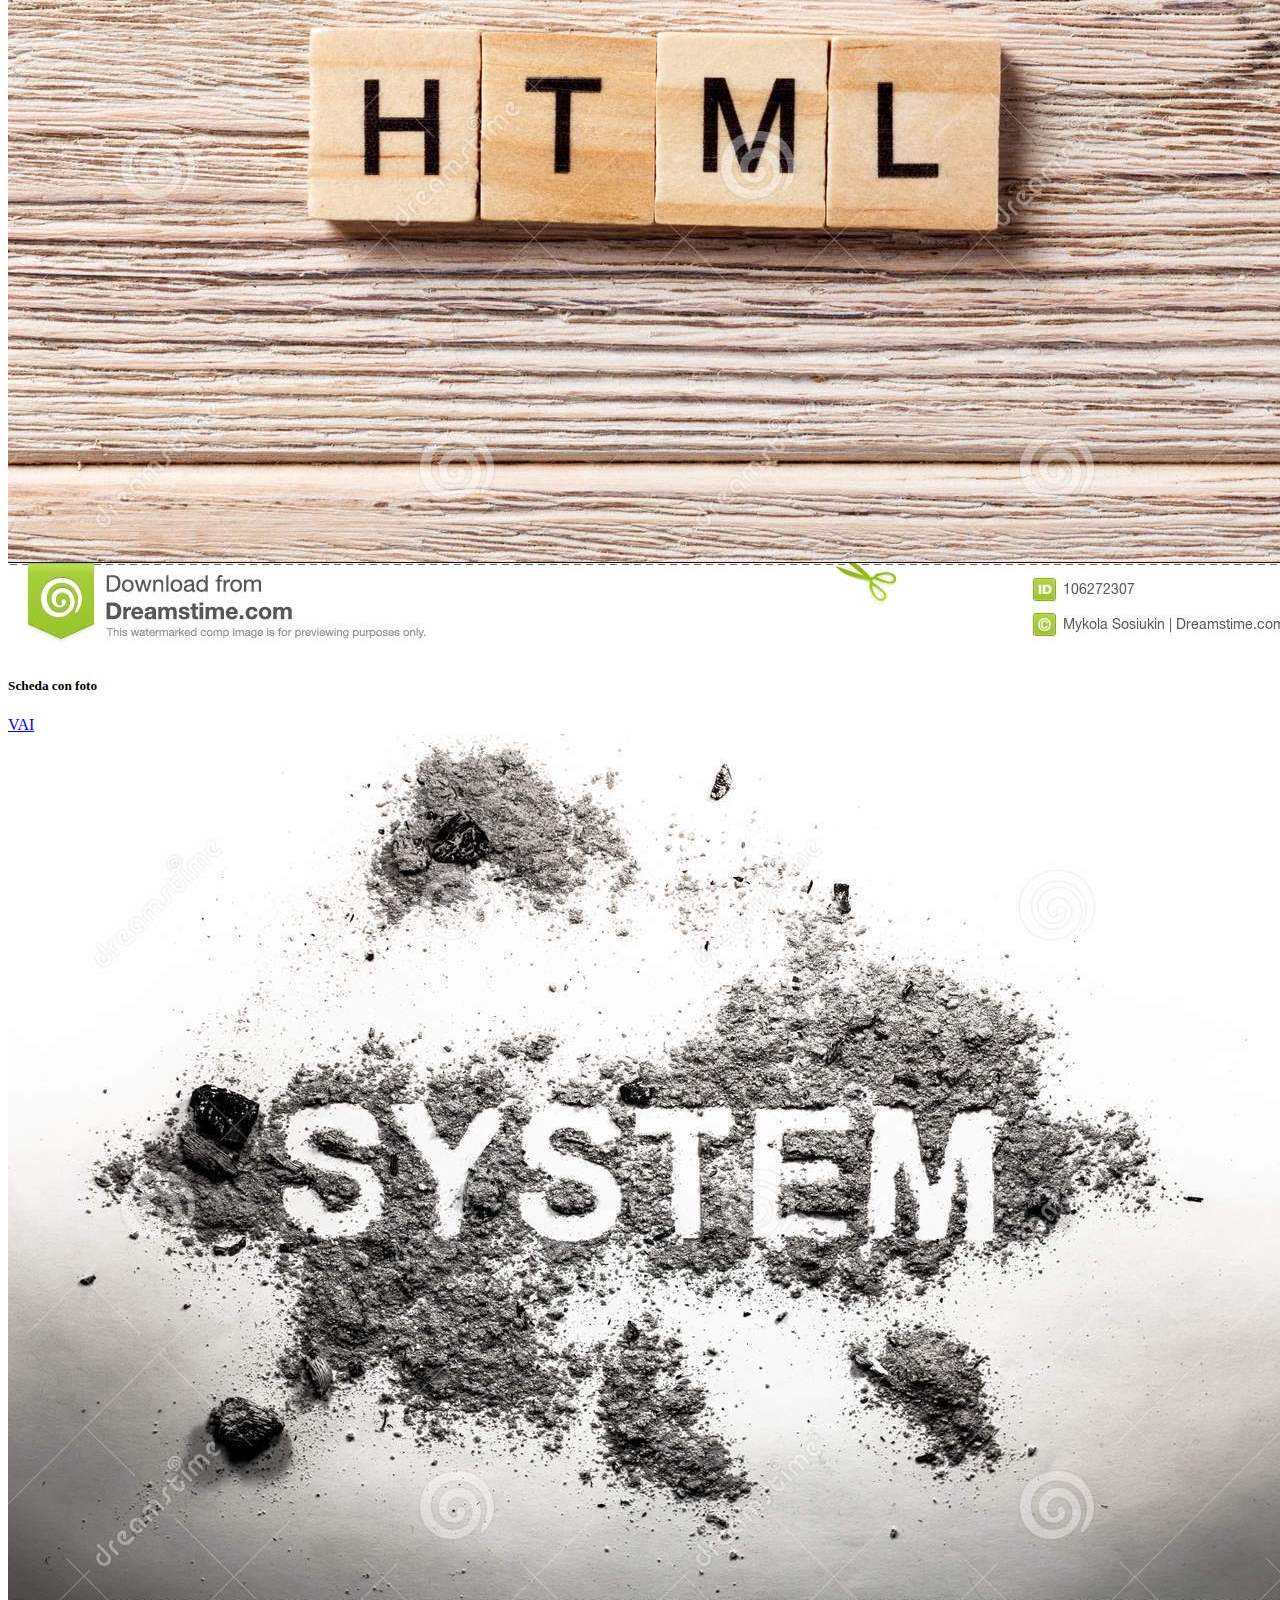
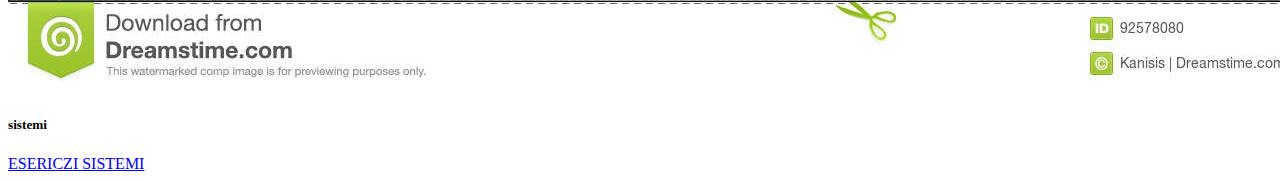
==== commit 3e22796f: "Update index.html" ====
--- a/index.html
+++ b/index.html
@@ -80,9 +80,9 @@
       <div class="card" style="width: 18rem;">
         <img src="./SCRITTAHTML.PNG" class="card-img-top" alt="...">
         <div class="card-body">
-          <h5 class="card-title">Html</h5>
+          <h5 class="card-title">Scheda con foto</h5>
           
-          <a href="#" class="btn btn-primary">ESERICZI HTML</a>
+          <a href="./mattiapolimeno/index.html" class="btn btn-primary">VAI</a>
         </div>
       </div>
     </div>
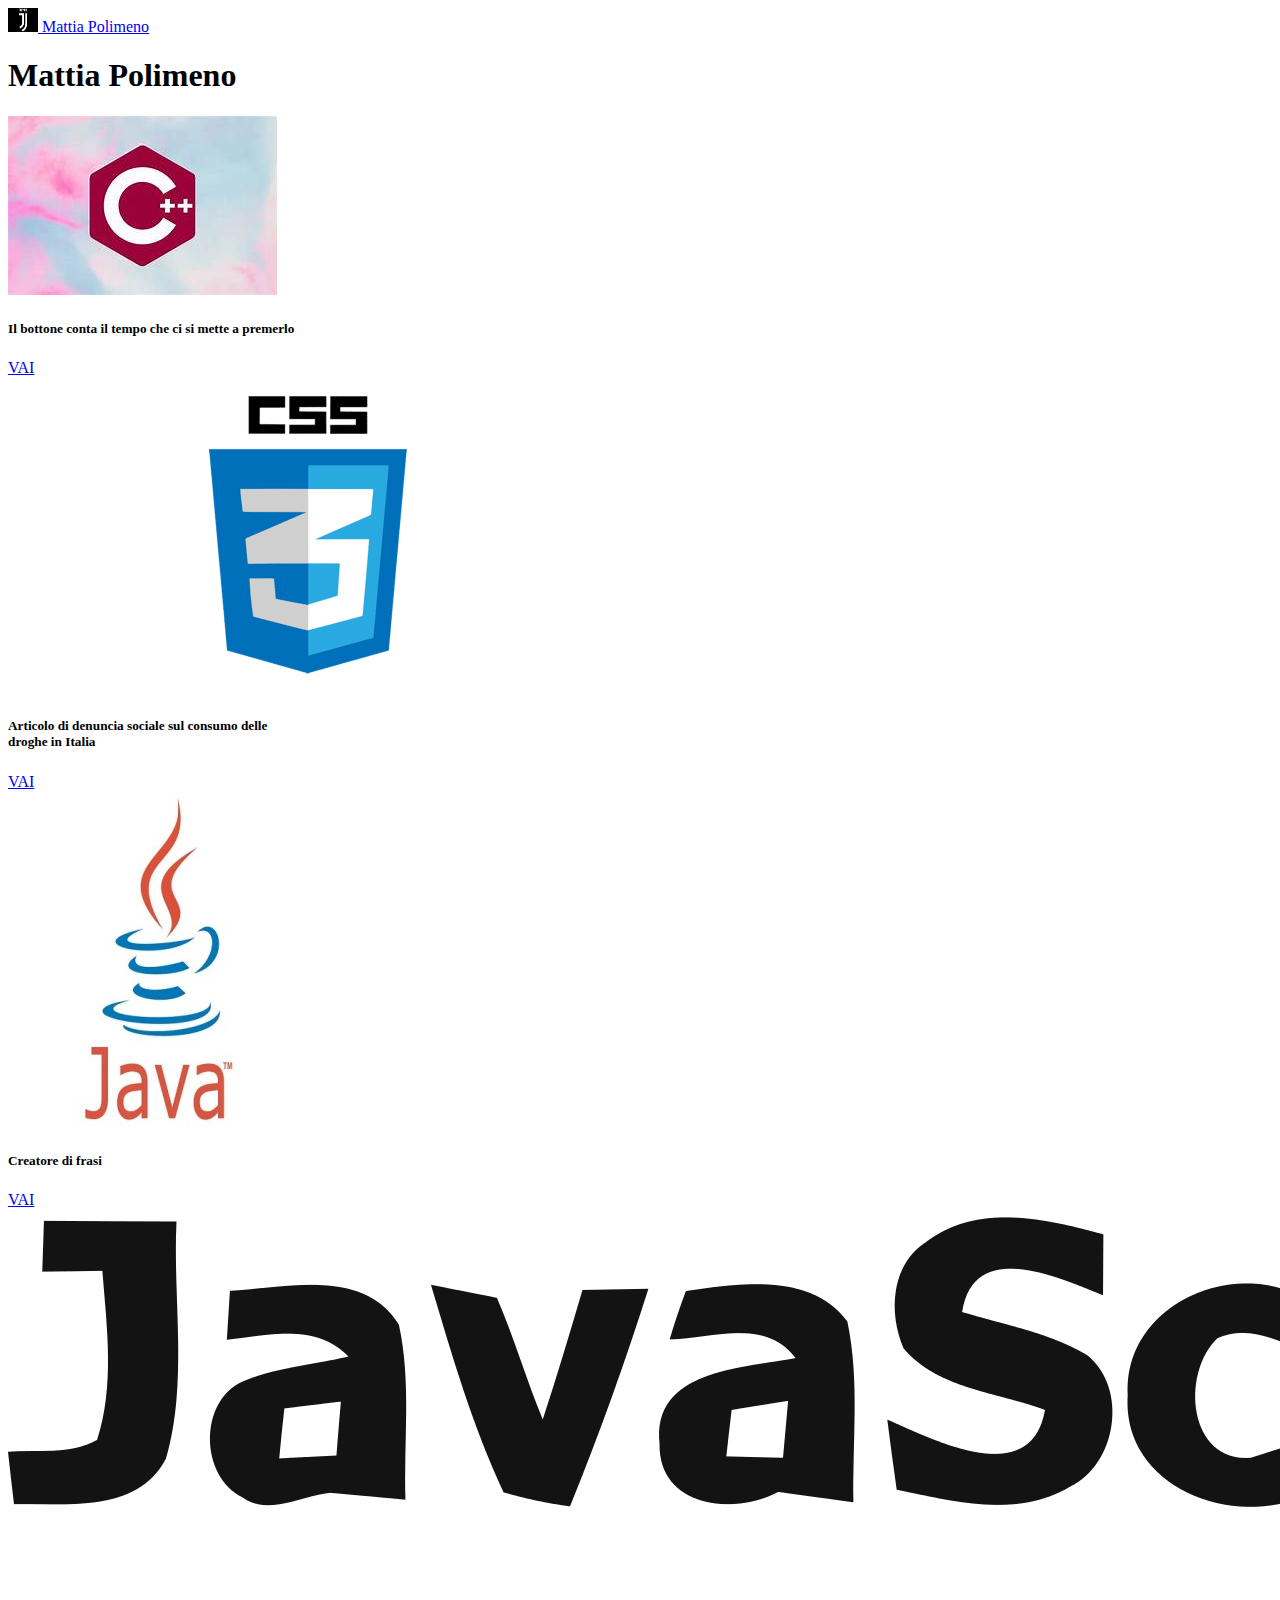
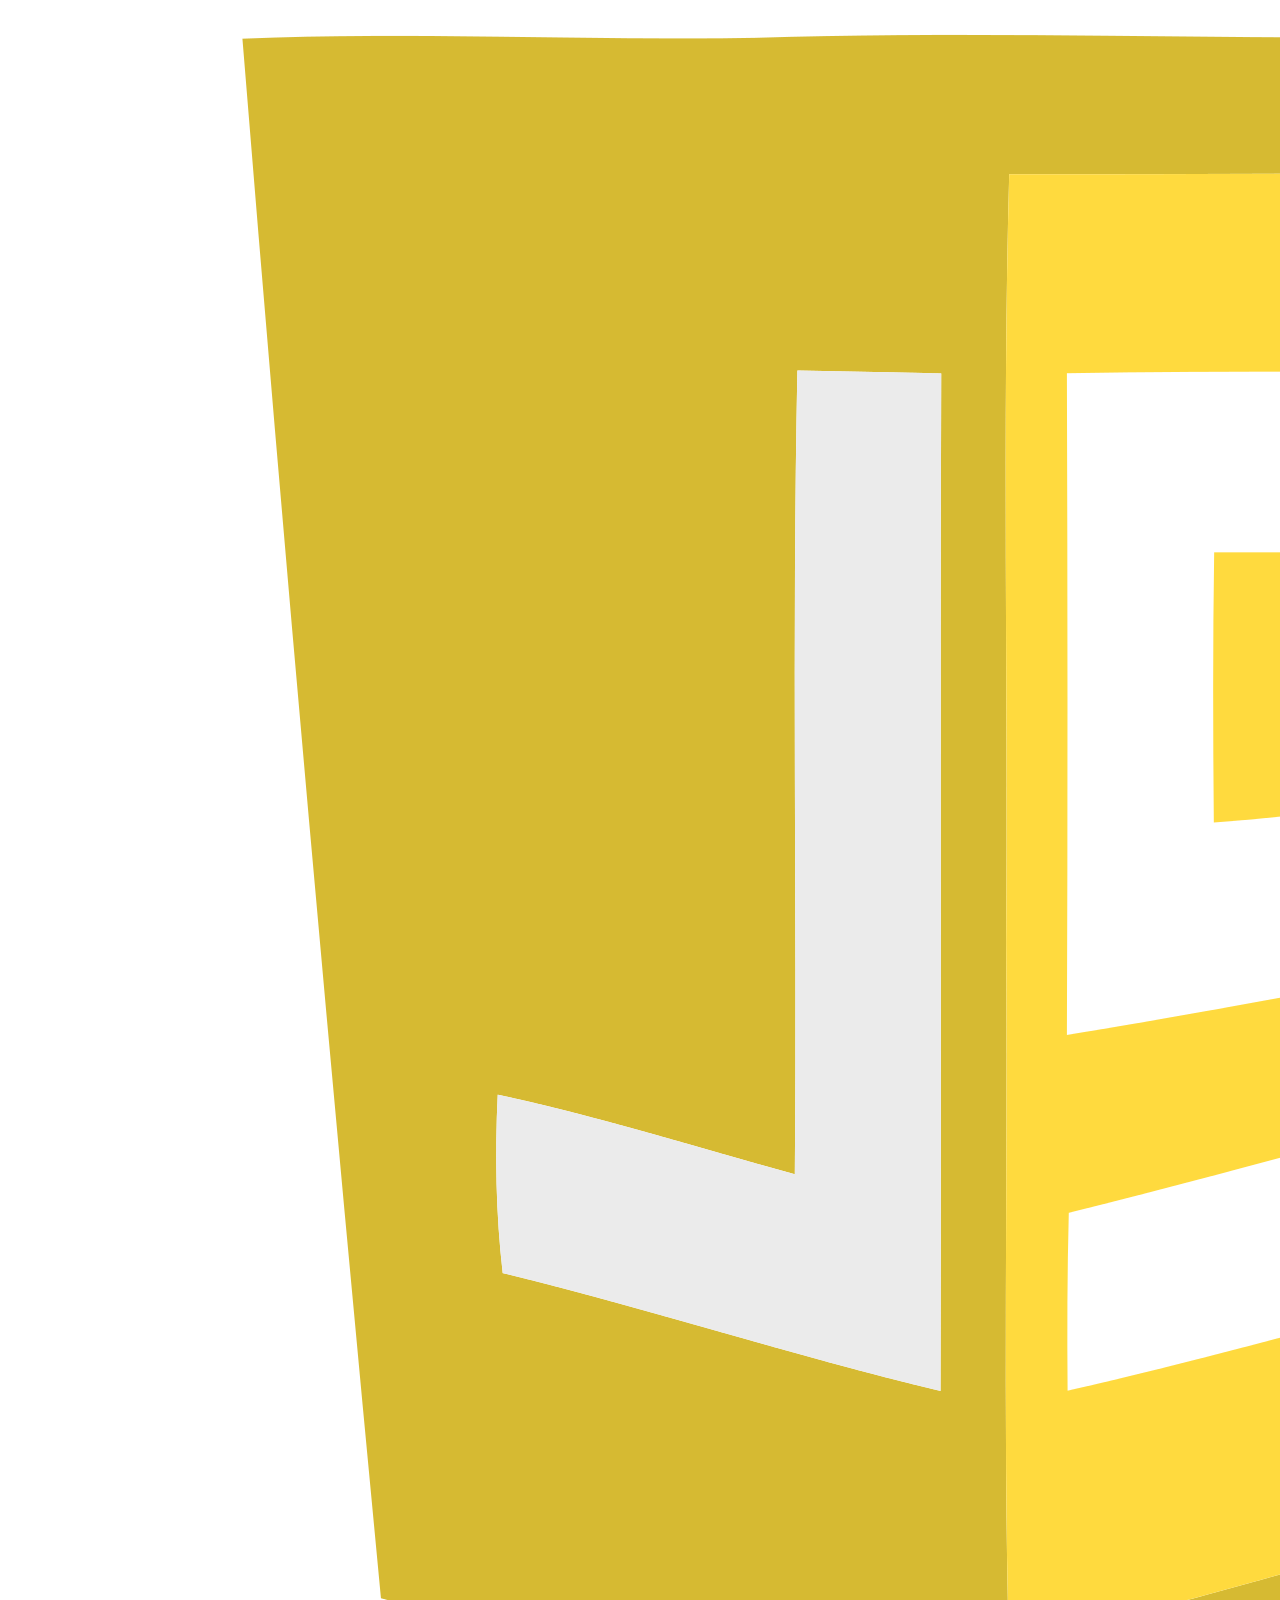
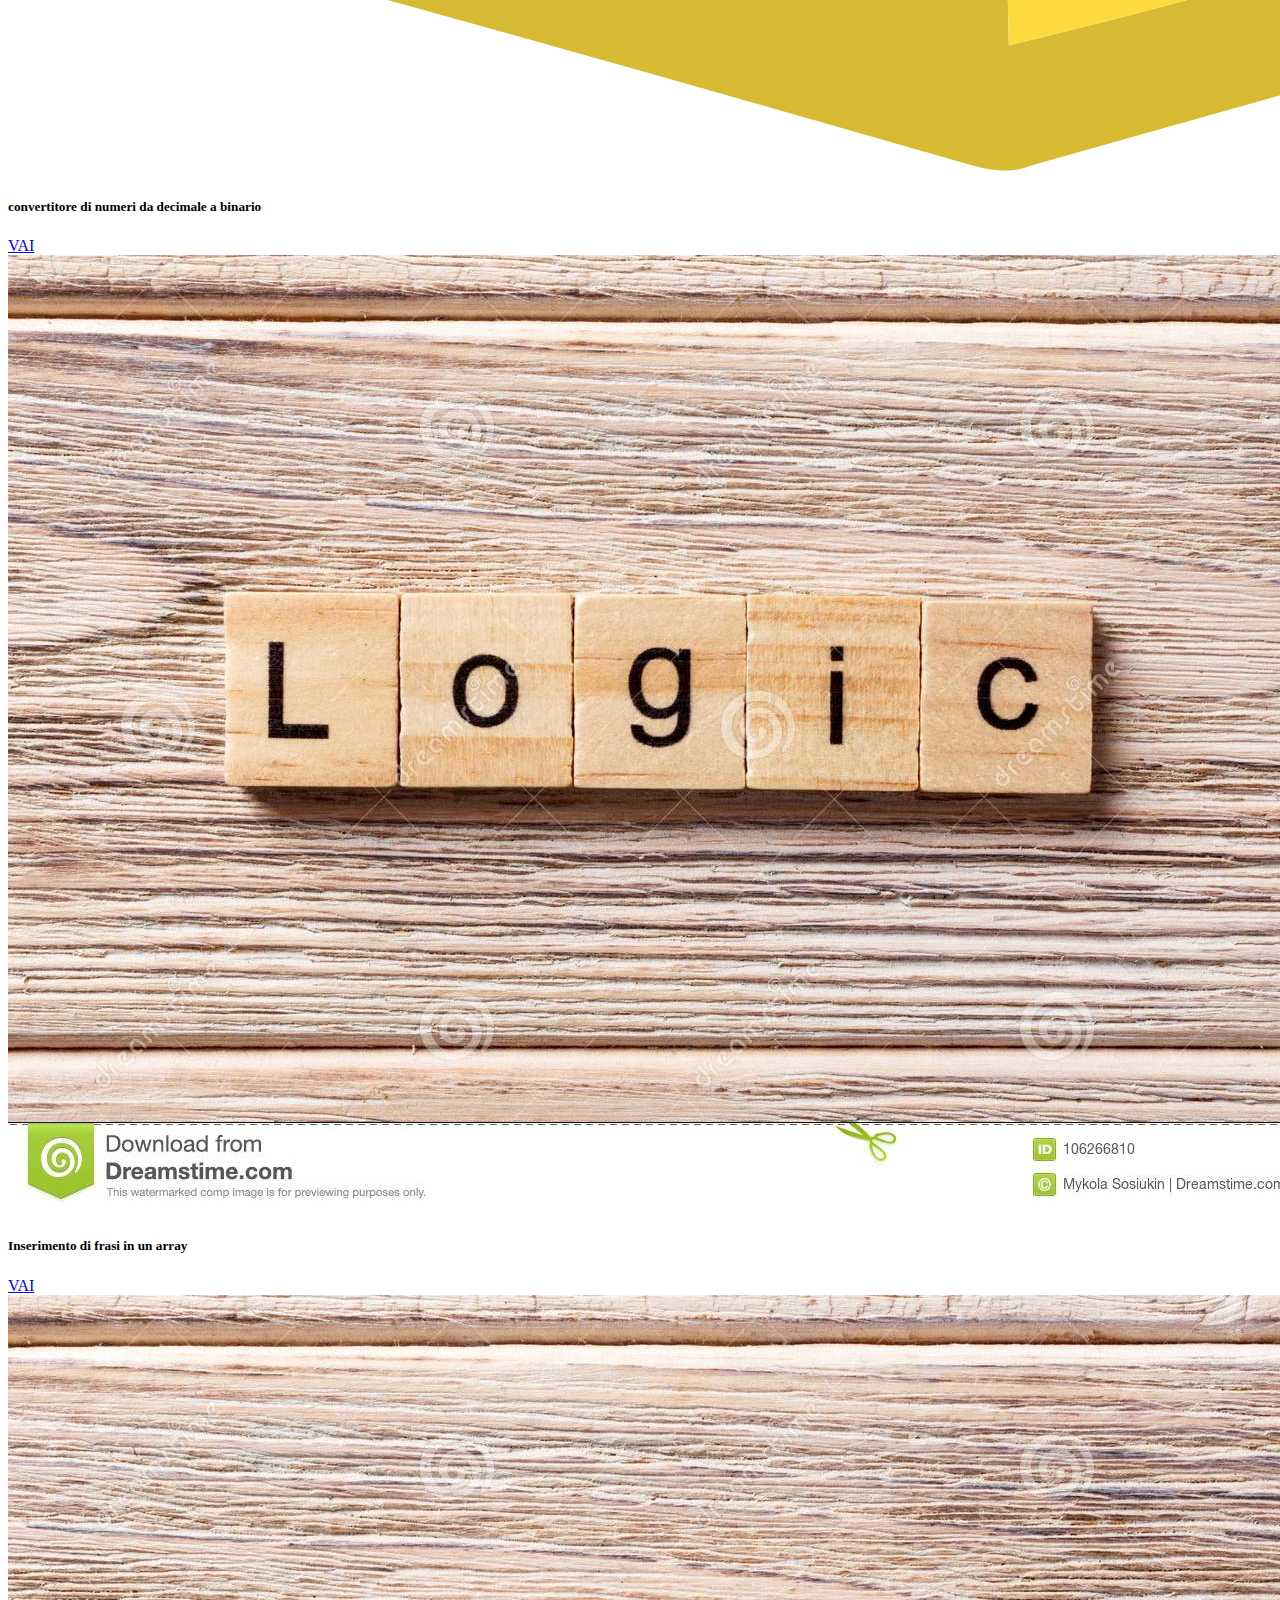
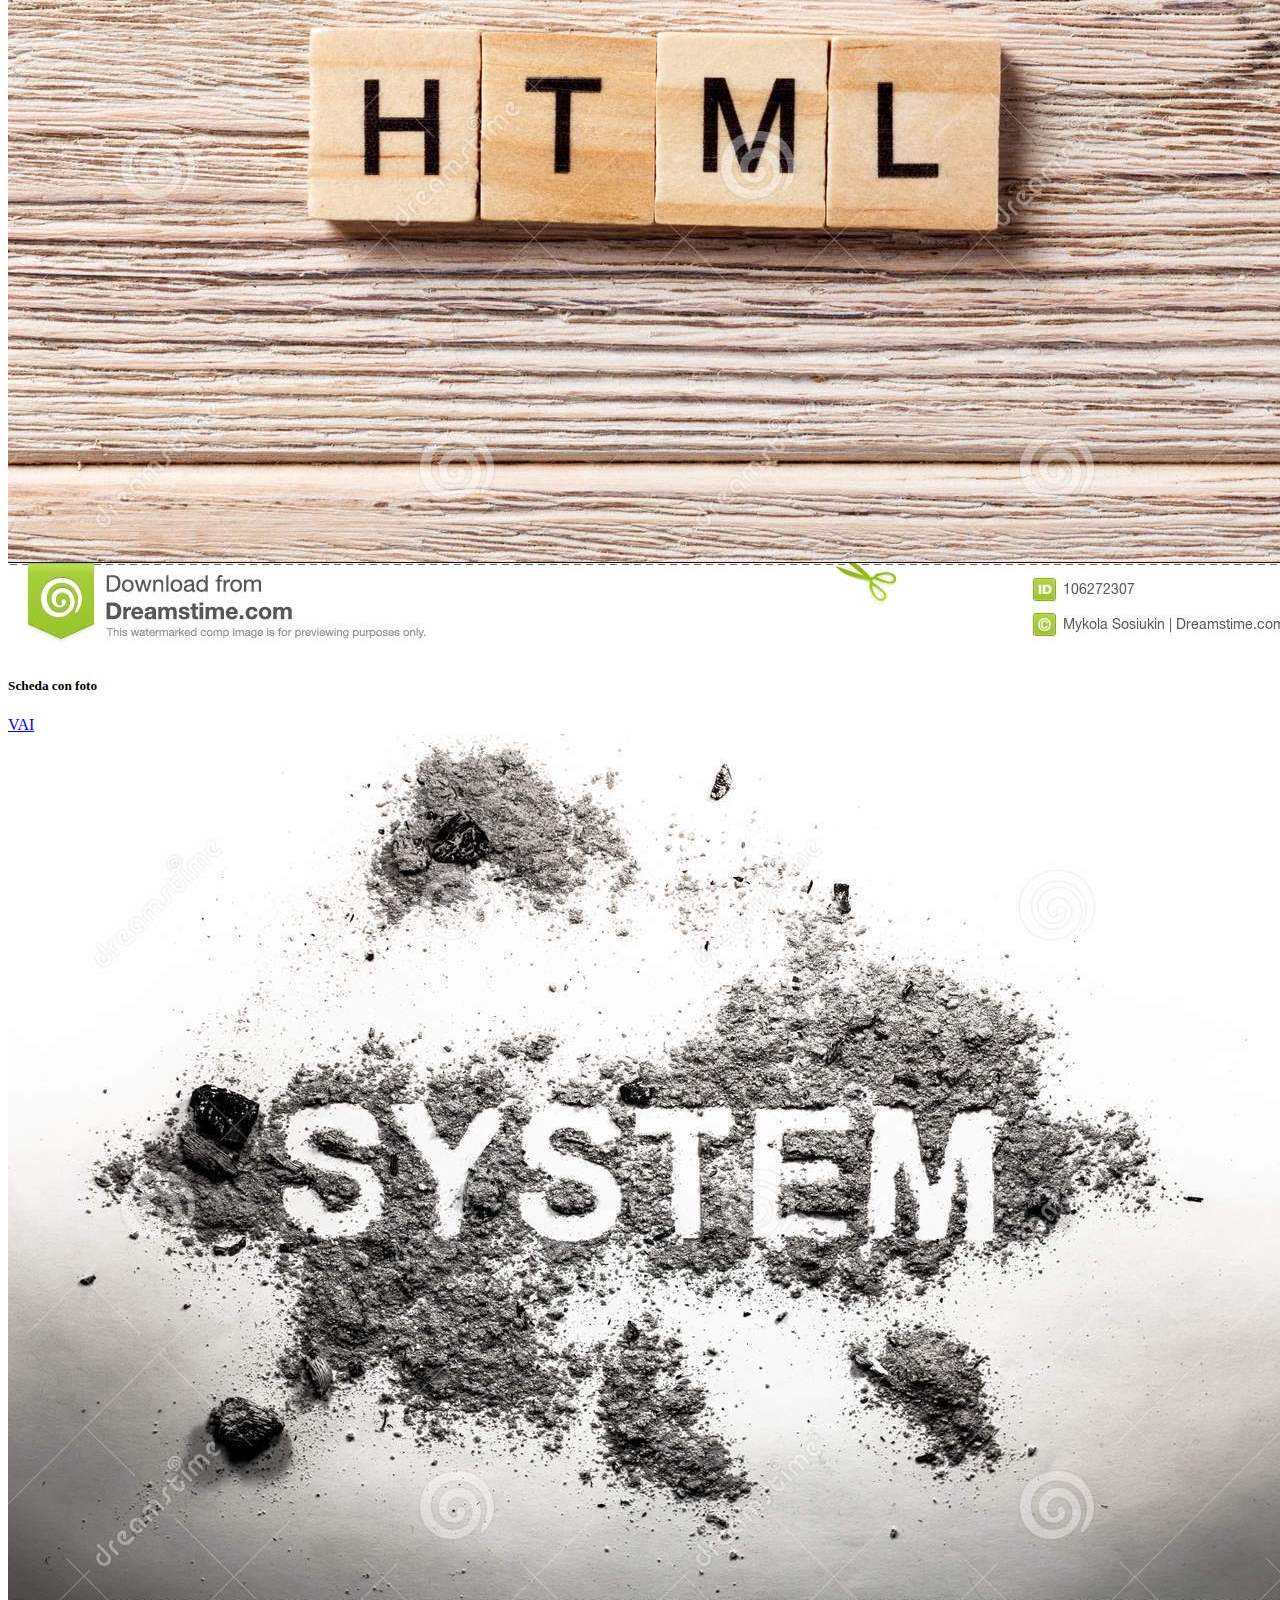
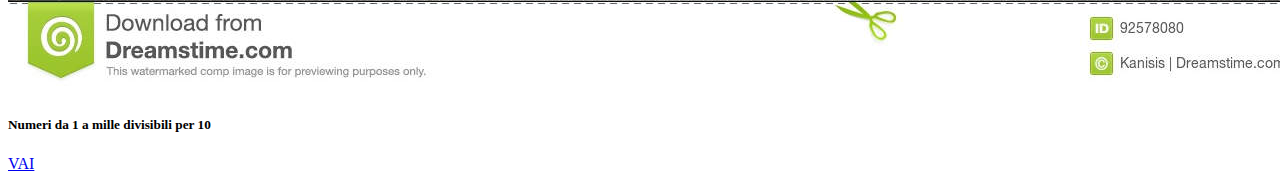
==== commit a532dfbc: "Update index.html" ====
--- a/index.html
+++ b/index.html
@@ -90,9 +90,9 @@
       <div class="card" style="width: 18rem;">
         <img src="./sistemi.png" class="card-img-top" alt="...">
         <div class="card-body">
-          <h5 class="card-title">sistemi</h5>
+          <h5 class="card-title">Numeri da 1 a mille divisibili per 10</h5>
           
-          <a href="#" class="btn btn-primary">ESERICZI SISTEMI</a>
+          <a href="./mattia.polimeno/numeridiviso10.html" class="btn btn-primary">VAI</a>
         </div>
       </div>
     </div>
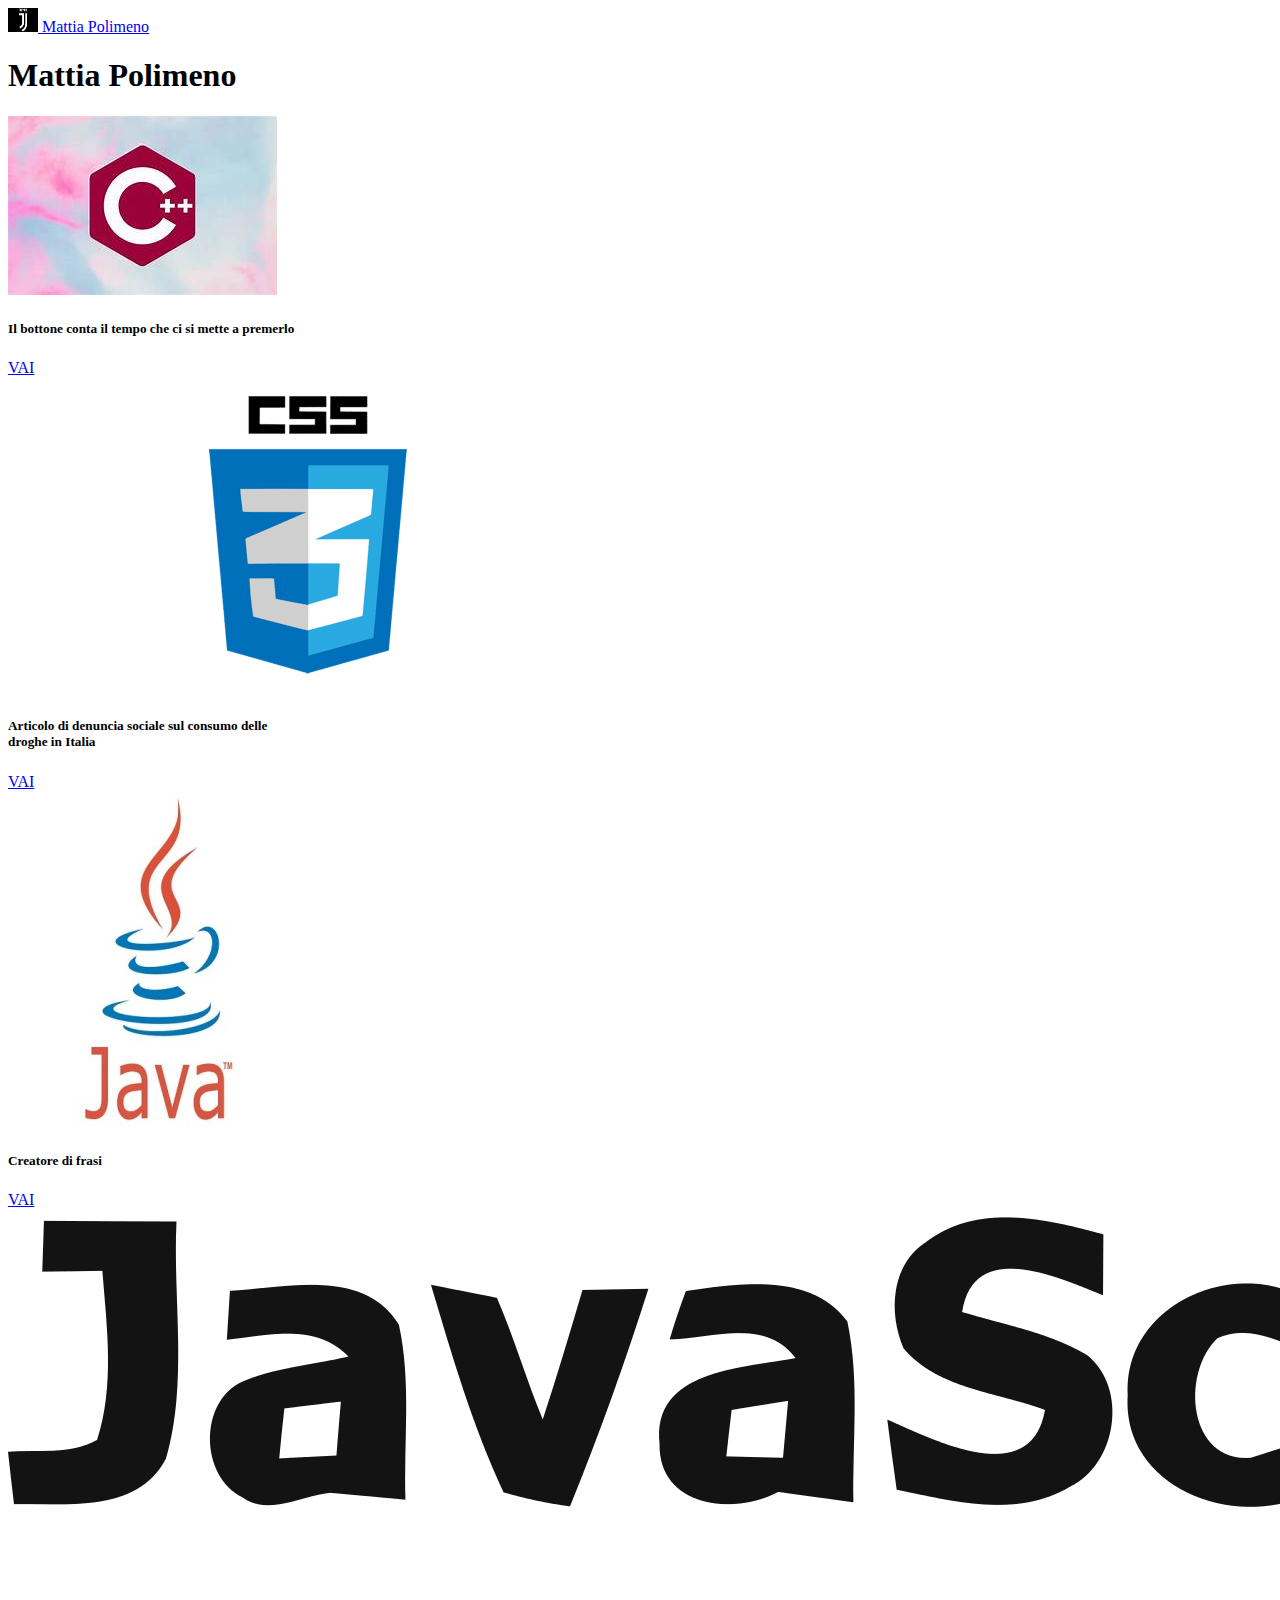
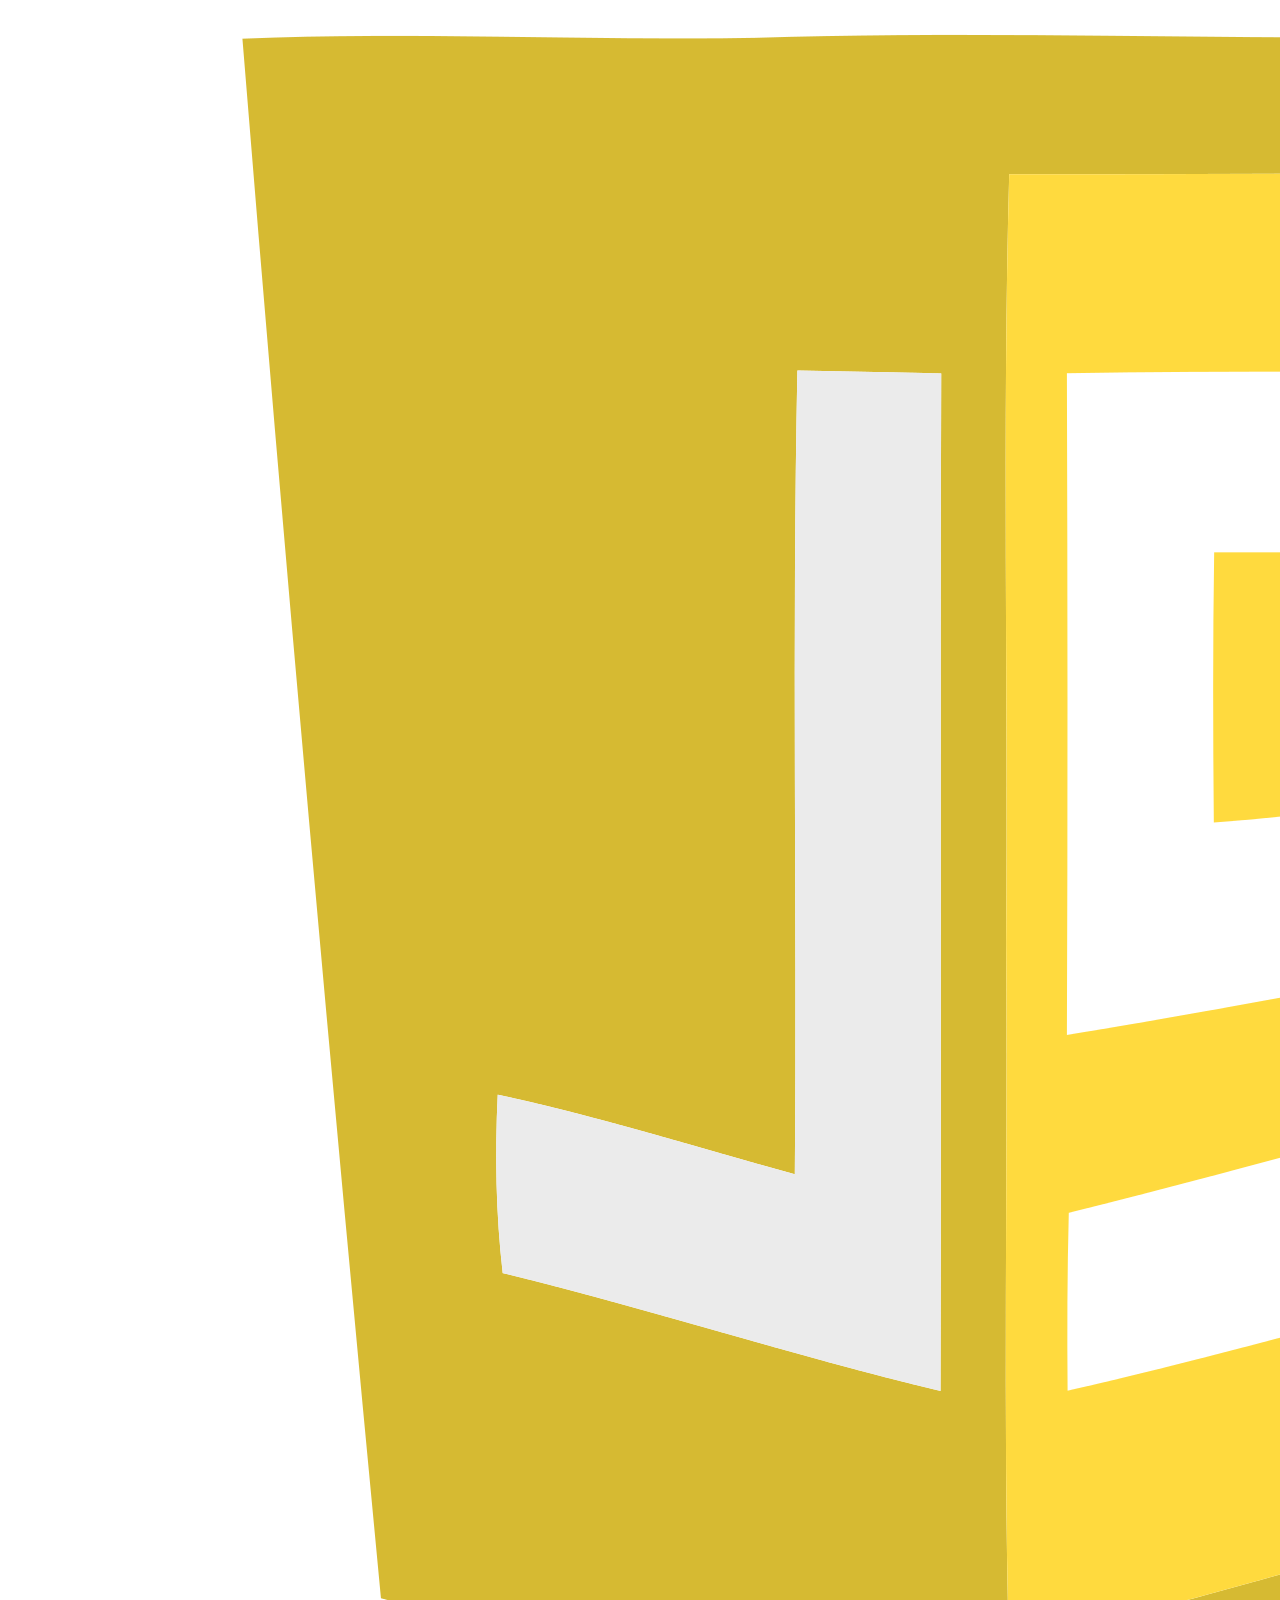
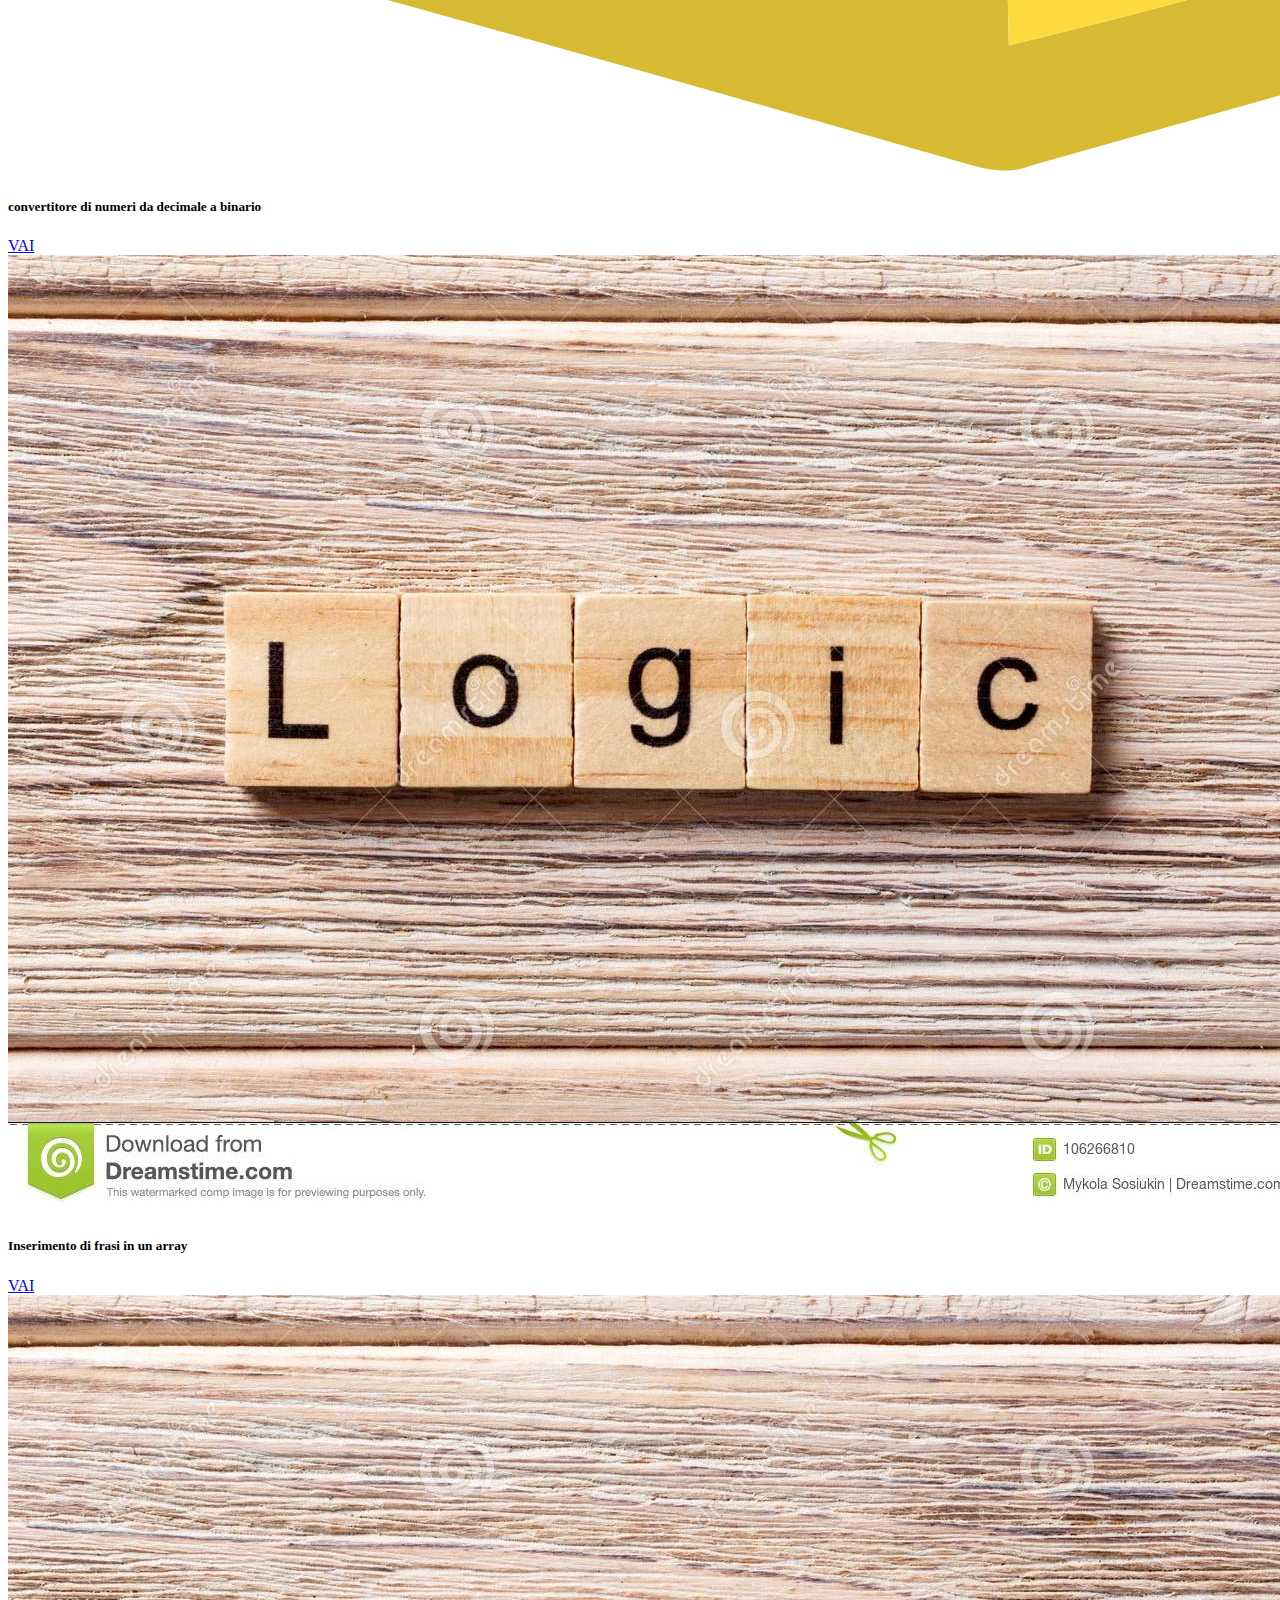
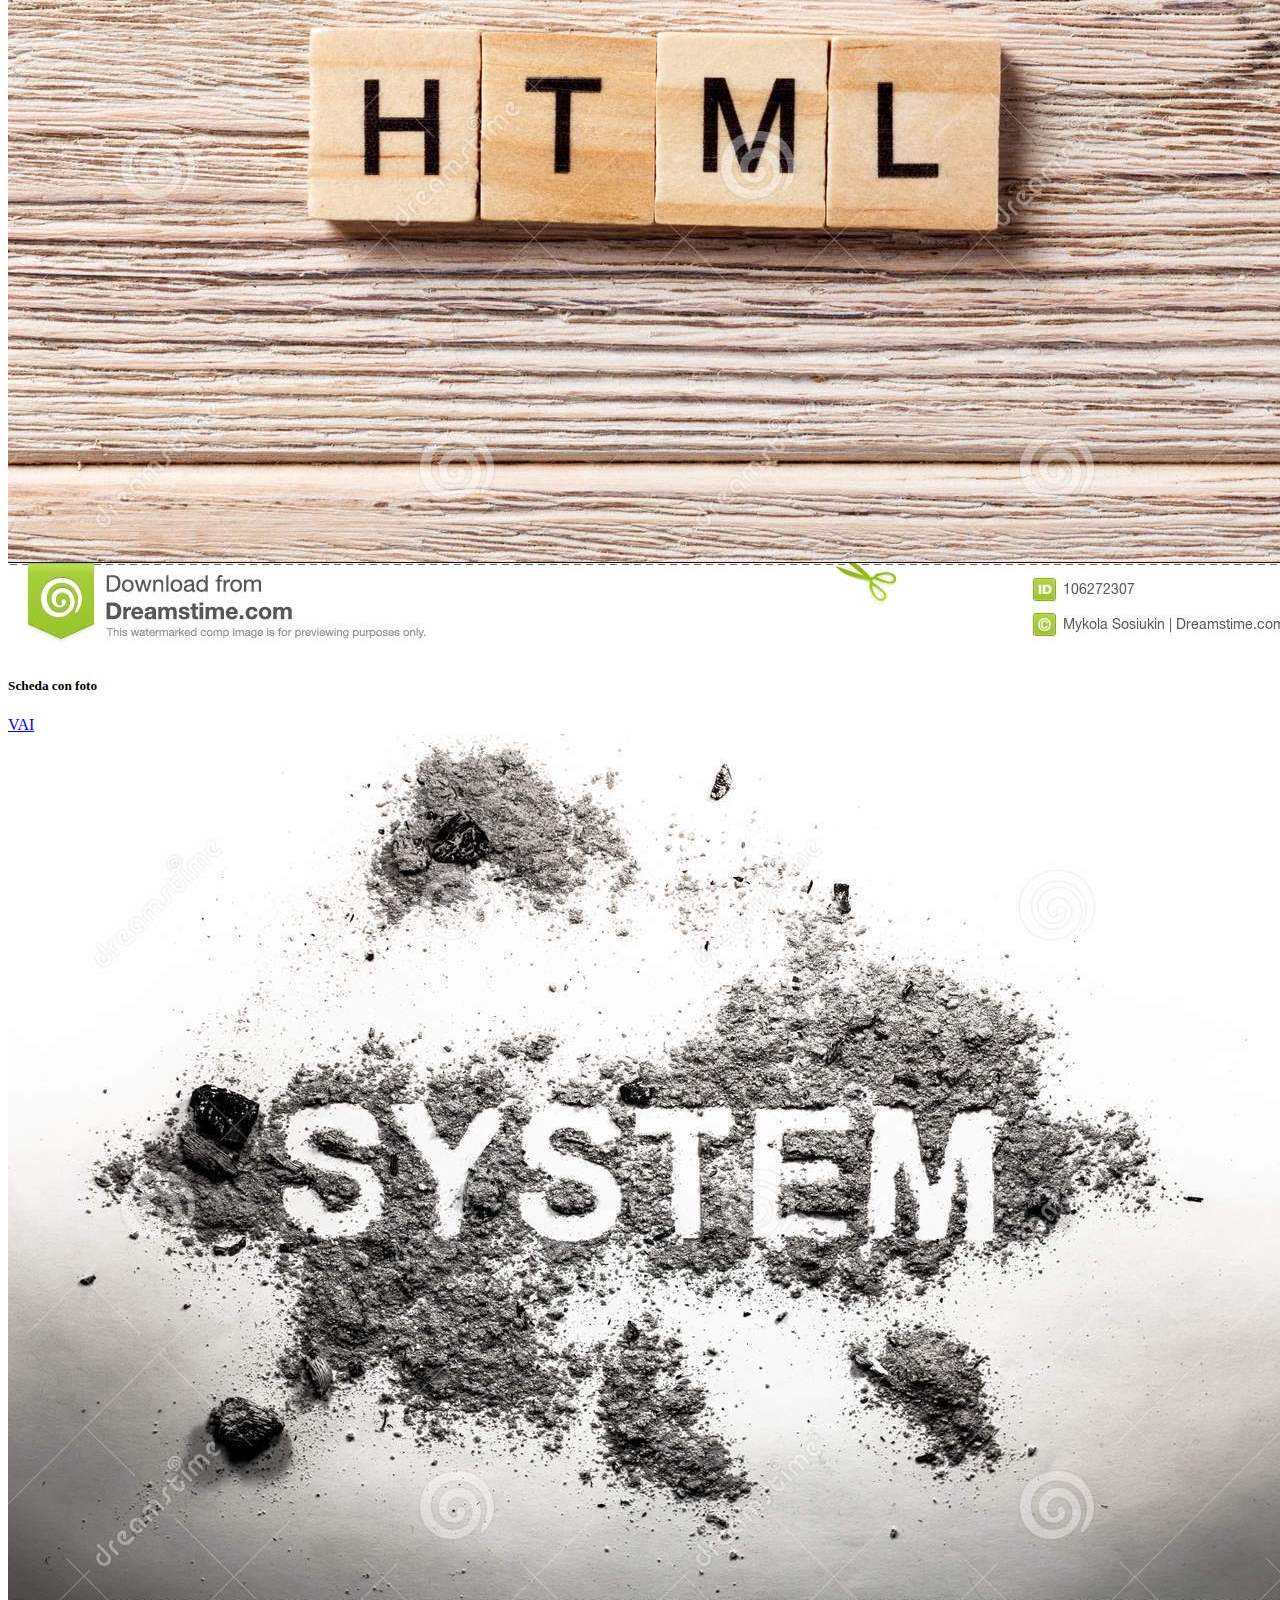
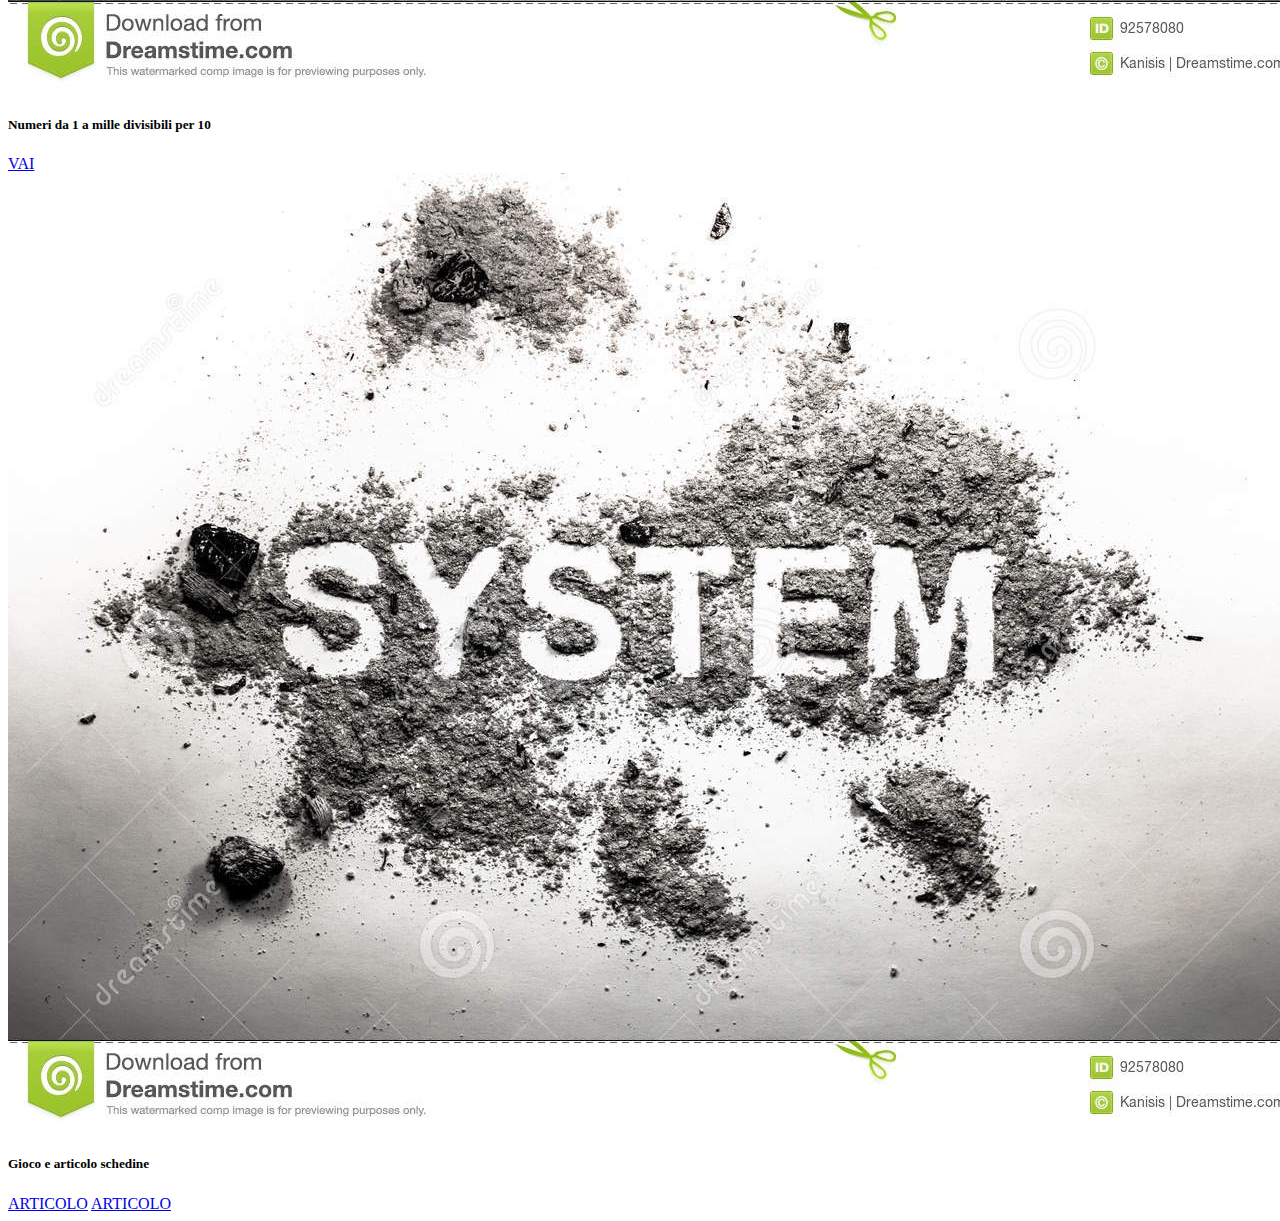
==== commit 7dc55ab0: "Update index.html" ====
--- a/index.html
+++ b/index.html
@@ -96,6 +96,19 @@
         </div>
       </div>
     </div>
+    
+    <div class="col-sm">
+      <div class="card" style="width: 18rem;">
+        <img src="./sistemi.png" class="card-img-top" alt="...">
+        <div class="card-body">
+          <h5 class="card-title">Gioco e articolo schedine</h5>
+          
+          <a href="http://mattiiiaaa.altervista.org/articolo-gioco-schedine/" class="btn btn-primary">ARTICOLO</a>
+          <a href="file:///C:/Users/mattia.polimeno/Downloads/index.html" class="btn btn-primary">ARTICOLO</a>
+        </div>
+      </div>
+    </div>
+    
   </div>
 
 </div> 
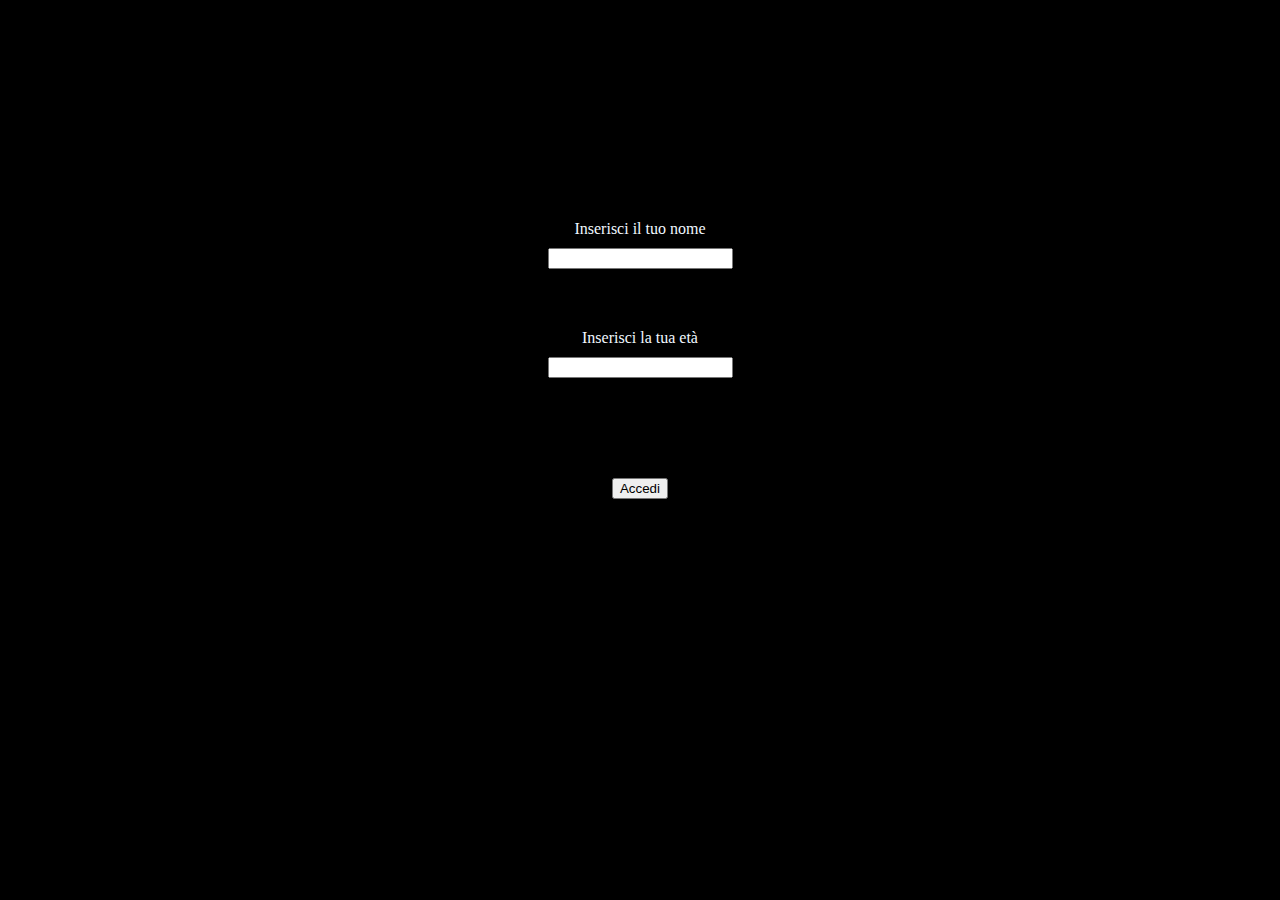
==== commit fa07e2e7: "Add files via upload" ====
--- a/index.html
+++ b/index.html
@@ -1,118 +1,46 @@
-<!doctype html>
+<!DOCTYPE html>
 <html lang="en">
-  <head>
-    <!-- Required meta tags -->
-    <meta charset="utf-8">
-    <meta name="viewport" content="width=device-width, initial-scale=1">
+<head>
+    <meta charset="UTF-8">
+    <meta http-equiv="X-UA-Compatible" content="IE=edge">
+    <meta name="viewport" content="width=device-width, initial-scale=1.0">
+    <title>Document</title>
+    <script src="index.js"></script>
+    <link rel="stylesheet" href="style.css">
+    <link href="https://cdn.jsdelivr.net/npm/bootstrap@5.0.2/dist/css/bootstrap.min.css" rel="stylesheet" integrity="sha384-EVSTQN3/azprG1Anm3QDgpJLIm9Nao0Yz1ztcQTwFspd3yD65VohhpuuCOmLASjC" crossorigin="anonymous">
 
-    <!-- Bootstrap CSS -->
-    <link href="https://cdn.jsdelivr.net/npm/bootstrap@5.1.3/dist/css/bootstrap.min.css" rel="stylesheet" integrity="sha384-1BmE4kWBq78iYhFldvKuhfTAU6auU8tT94WrHftjDbrCEXSU1oBoqyl2QvZ6jIW3" crossorigin="anonymous">
-
-    <title>Mattia Polimeno</title>
-  </head>
-  <body>
-    <nav class="navbar navbar-dark bg-dark">
-        <div class="container-fluid">
-          <a class="navbar-brand" href="#">
-            <img src="./juventus.png" alt="" width="30" height="24" class="d-inline-block align-text-top">
-            Mattia Polimeno
-          </a>
+</head>
+<body id="body">
+    <style>
+        body {
+            text-align: center;
+        }
+.insertnome{
+  padding: 20px;
+    margin-bottom: 20px;
+}
+input {
+    margin-top: 10px;
+}
+</style>
+    <form>
+        <div class="insertnome">
+          <label for="exampleInputEmail1" class="form-label">Inserisci il tuo nome</label>
+          <br>
+          <input type="email" class="form-control" id="exampleInputEmail1" aria-describedby="emailHelp">
+          
         </div>
-      </nav>
-      <div class="container my-5 text-center" style="max-width: 580px;">
-      <h1> Mattia Polimeno</h1>
-      
-      
-</div>  
-<div class="container">
-  <div class="row">
-    <div class="col-sm">
-      <div class="card" style="width: 18rem;" style="height:18rem;">
-        <img src="./c++.png" class="card-img-top" alt="...">
-        <div class="card-body">
-          <h5 class="card-title">Il bottone conta il tempo che ci si mette a premerlo</h5>
+        <div class="insertnome">
+          <label for="exampleInputPassword1" class="form-label">Inserisci la tua età</label>
+          <br>
+          <input type="text" class="form-control" id="eta">
+        </div>
+        <div class="insertnome form-check">
+          
          
-          <a href="./bottone_conta_tempo_main/index.html" class="btn btn-primary">VAI</a>
         </div>
-      </div>
-    </div>
-    <div class="col-sm">
-      <div class="card" style="width: 18rem;">
-        <img src="./css.png" class="card-img-top" alt="...">
-        <div class="card-body">
-          <h5 class="card-title">Articolo di denuncia sociale sul consumo delle droghe in Italia </h5>
-         
-          <a href="./denuncia_sociale_droga_main/index.html" class="btn btn-primary">VAI</a>
-        </div>
-      </div>
-    </div>
-    <div class="col-sm">
-      <div class="card" style="width: 18rem;">
-        <img src="./java.png" class="card-img-top" alt="...">
-        <div class="card-body">
-          <h5 class="card-title">Creatore di frasi </h5>
-          
-          <a href="./creazione_frasi_main/index.html" class="btn btn-primary">VAI</a>
-        </div>
-      </div>
-    </div>
-    <div class="col-sm">
-      <div class="card" style="width: 18rem;">
-        <img src="./javascript.png" class="card-img-top" alt="...">
-        <div class="card-body">
-          <h5 class="card-title">convertitore di numeri da decimale a binario</h5>
-          
-          <a href="./DECIMALE/index.html" class="btn btn-primary">VAI</a>
-        </div>
-      </div>
-    </div>
-    <div class="col-sm">
-      <div class="card" style="width: 18rem;">
-        <img src="./logica.png" class="card-img-top" alt="...">
-        <div class="card-body">
-          <h5 class="card-title">Inserimento di frasi in un array</h5>
-          
-          <a href="./frasi_array_main/index.html" class="btn btn-primary">VAI</a>
-        </div>
-      </div>
-    </div>
-    <div class="col-sm">
-      <div class="card" style="width: 18rem;">
-        <img src="./SCRITTAHTML.PNG" class="card-img-top" alt="...">
-        <div class="card-body">
-          <h5 class="card-title">Scheda con foto</h5>
-          
-          <a href="./mattiapolimeno/index.html" class="btn btn-primary">VAI</a>
-        </div>
-      </div>
-    </div>
-    <div class="col-sm">
-      <div class="card" style="width: 18rem;">
-        <img src="./sistemi.png" class="card-img-top" alt="...">
-        <div class="card-body">
-          <h5 class="card-title">Numeri da 1 a mille divisibili per 10</h5>
-          
-          <a href="./mattia.polimeno/numeridiviso10.html" class="btn btn-primary">VAI</a>
-        </div>
-      </div>
-    </div>
+        <button type="button" onclick="inizio()" class="btn btn-outline-success">Accedi</button>
+      </form>
     
-    <div class="col-sm">
-      <div class="card" style="width: 18rem;">
-        <img src="./sistemi.png" class="card-img-top" alt="...">
-        <div class="card-body">
-          <h5 class="card-title">Gioco e articolo schedine</h5>
-          
-          <a href="http://mattiiiaaa.altervista.org/articolo-gioco-schedine/" class="btn btn-primary">ARTICOLO</a>
-          <a href="file:///C:/Users/mattia.polimeno/Downloads/index.html" class="btn btn-primary">ARTICOLO</a>
-        </div>
-      </div>
-    </div>
-    
-  </div>
-
-</div> 
-<script src="https://cdn.jsdelivr.net/npm/bootstrap@5.1.3/dist/js/bootstrap.bundle.min.js" integrity="sha384-ka7Sk0Gln4gmtz2MlQnikT1wXgYsOg+OMhuP+IlRH9sENBO0LRn5q+8nbTov4+1p" crossorigin="anonymous"></script>
-
-  </body>
-</html>
+</body>
+</html>--- a/style.css
+++ b/style.css
@@ -0,0 +1,32 @@
+#body{
+    background-color:rgb(0, 0, 0);
+    margin: auto;
+    display: flex;
+    align-items: center;
+    justify-content: center;
+    flex-direction: column;
+    margin-top: 200px !important;
+    color: aliceblue;
+
+}
+.miediev{
+    border: 10px;
+    border-color: green;
+}
+.scommesse {
+    display: flex;
+    justify-content: space-around;
+}
+td{
+    color: aliceblue;
+}
+
+th{
+    color: rgb(210, 217, 255);
+    text-shadow: -1px 0 green, 0 1px green, 1px 0 green, 0 -1px green;
+
+}
+
+#papa{
+    color: aliceblue;
+}